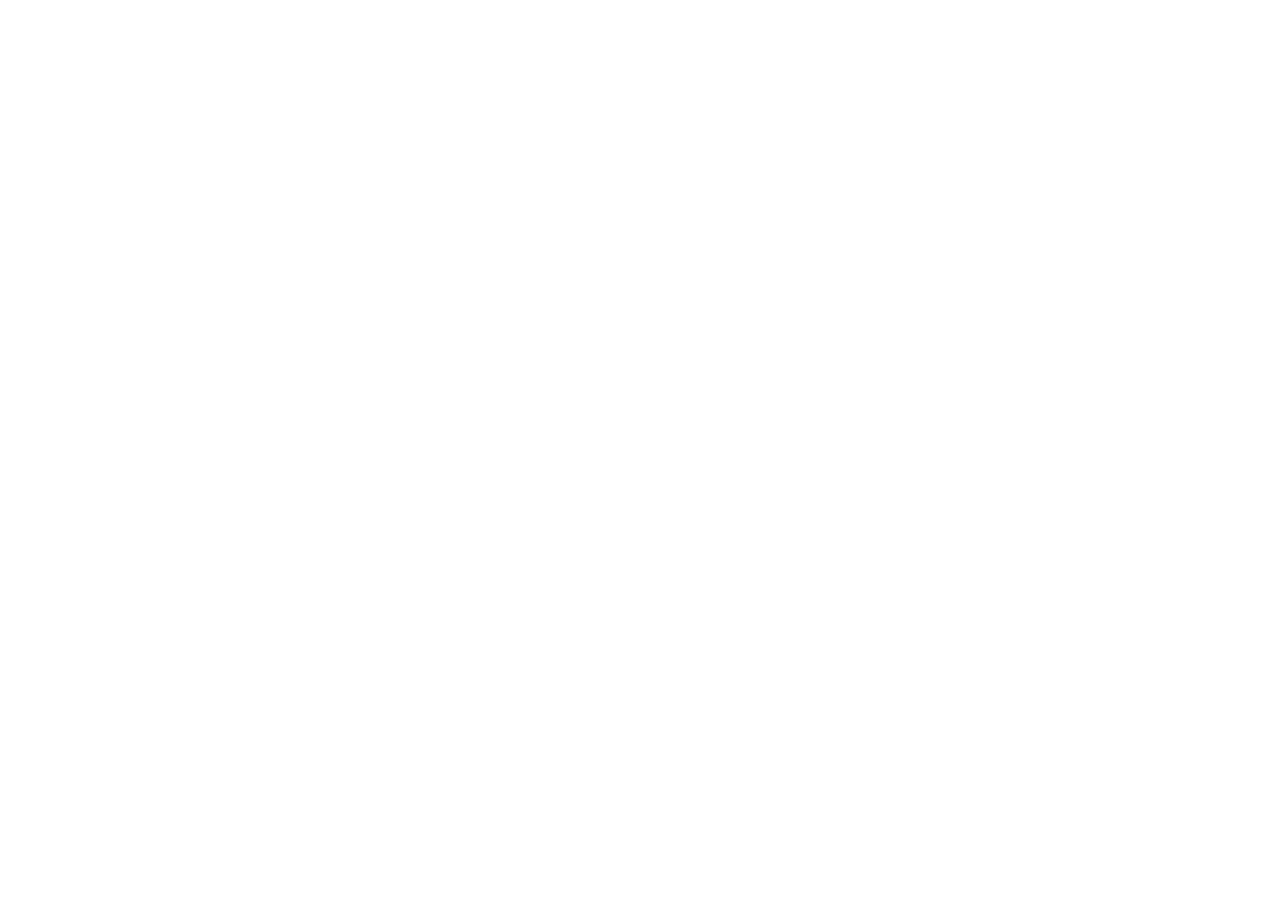
==== index.html @ b45c416f "First Commit" ====
<!doctype html>
<!--[if lt IE 7]> <html lang="en-us" class="no-js ie6"> <![endif]-->
<!--[if IE 7]>    <html lang="en-us" class="no-js ie7"> <![endif]-->
<!--[if IE 8]>    <html lang="en-us" class="no-js ie8"> <![endif]-->
<!--[if gt IE 8]><!--> <html lang="en-us" class="no-js"> <!--<![endif]-->
<head>
  <meta charset="utf-8">
  <title>Bootstrap Project</title>
  <meta name="viewport" content="width=device-width, initial-scale=1.0">
  <meta name="description" content="">

  <!-- CSS -->
  <!-- <link rel="stylesheet/less" type="text/css" href="less/style.less"> -->
  <link rel="stylesheet" href="css/style.css">

  <!-- JS Libs -->
  <script src="//ajax.googleapis.com/ajax/libs/jquery/1.7.1/jquery.js"></script>
  <script>window.jQuery || document.write('<script src="js/jquery-1.7.1.min.js"><\/script>')</script>

  <!-- IE Fix for HTML5 Tags -->
  <!--[if lt IE 9]>
    <script src="http://html5shiv.googlecode.com/svn/trunk/html5.js"></script>
  <![endif]-->

</head>
<body id="">

  <!-- Application JS -->
  <!-- <script src="js/less.js"></script> -->
  <script src="js/app.js"></script>

</body>
</html>
---- css/style.css ----
/* This beautiful CSS-File has been crafted with LESS (lesscss.org) and compiled by simpLESS (wearekiss.com/simpless) */
html{margin:0;padding:0}h1,h2,h3,h4,h5,h6,p,blockquote,pre,a,abbr,acronym,address,cite,code,del,dfn,em,img,q,s,samp,small,strike,strong,sub,sup,tt,var,dd,dl,dt,li,ol,ul,fieldset,form,label,legend,button,table,caption,tbody,tfoot,thead,tr,th,td{margin:0;padding:0;border:0;font-weight:400;font-style:normal;font-size:100%;line-height:1;font-family:inherit}table{border-collapse:collapse;border-spacing:0}ol,ul{list-style:none}q:before,q:after,blockquote:before,blockquote:after{content:""}html{overflow-y:scroll;font-size:100%;-webkit-text-size-adjust:100%;-ms-text-size-adjust:100%}a:focus{outline:thin dotted}a:hover,a:active{outline:0}article,aside,details,figcaption,figure,footer,header,hgroup,nav,section{display:block}audio,canvas,video{display:inline-block;*display:inline;*zoom:1}audio:not([controls]){display:none}sub,sup{font-size:75%;line-height:0;position:relative;vertical-align:baseline}sup{top:-.5em}sub{bottom:-.25em}img{border:0;-ms-interpolation-mode:bicubic}button,input,select,textarea{font-size:100%;margin:0;vertical-align:baseline;*vertical-align:middle}button,input{line-height:normal;*overflow:visible}button::-moz-focus-inner,input::-moz-focus-inner{border:0;padding:0}button,input[type="button"],input[type="reset"],input[type="submit"]{cursor:pointer;-webkit-appearance:button}input[type="search"]{-webkit-appearance:textfield;-webkit-box-sizing:content-box;-moz-box-sizing:content-box;box-sizing:content-box}input[type="search"]::-webkit-search-decoration{-webkit-appearance:none}textarea{overflow:auto;vertical-align:top}.no-select{-webkit-user-select:none;-moz-user-select:none;-ms-user-select:none;user-select:none}.cf:after{visibility:hidden;display:block;font-size:0;content:" ";clear:both;height:0}* html .cf{zoom:1}:first-child+html .cf{zoom:1}.wrap{width:1000px;height:auto;margin:0 auto 0 auto}.ie7-inline-block{*display:inline;*zoom:1}body{font-family:"Helvetica Neue","HelveticaNeue",Helvetica,Arial,"Lucida Grande",sans-serif;font-size:14px;line-height:19px;color:#000;position:relative;-webkit-font-smoothing:antialiased;background:#fff}a{color:#2a85e8;text-decoration:none;line-height:inherit}a:hover{color:#11639d;outline:0}a:focus{color:#cc4714}a:active{outline:0}p a,p a:visited{line-height:inherit}h1,h2,h3,h4,h5,h6{color:#ddd;font-weight:800;line-height:24px}h1 a,h2 a,h3 a,h4 a,h5 a,h6 a{line-height:inherit}h1{font-size:46px;margin-bottom:12px}h2{font-size:36px;margin-bottom:9px}h3{font-size:28px;margin-bottom:9px}h4{font-size:21px;margin-bottom:3px}h5{font-size:18px;margin-bottom:3px;font-weight:400}h6{font-size:15px;font-weight:400}p{font-size:14px;line-height:19px;margin:0 0 9px}em,i{font-style:italic;line-height:inherit}strong,b{font-weight:700;line-height:inherit}small{font-size:60%;line-height:inherit}blockquote,blockquote p{line-height:20px;color:#777}blockquote{padding:0 0 0 15px;margin:0 0 18px}blockquote cite{display:block;font-size:12px;color:#555}blockquote cite:before{content:"\2014 \00A0"}blockquote cite a,blockquote cite a:visited{color:#555}ul,ol{margin-bottom:18px}ul{list-style:none outside}ol{list-style:decimal}ol,ul.square,ul.circle,ul.disc{margin-left:30px}ul.square{list-style:square outside}ul.circle{list-style:circle outside}ul.disc{list-style:disc outside}li{margin-bottom:12px}.btn{display:inline-block;padding:4px 10px 4px;color:#333;text-align:center;font-size:12px;letter-spacing:.5px;line-height:18px;text-shadow:0 1px 1px rgba(255,255,255,.5);background-color:#e6e6e6;background-repeat:repeat-x;background-image:-khtml-gradient(linear,left top,left bottom,from( #fff),to( #e6e6e6));background-image:-moz-linear-gradient( #fff, #e6e6e6);background-image:-ms-linear-gradient( #fff, #e6e6e6);background-image:-webkit-gradient(linear,left top,left bottom,color-stop(0%, #fff),color-stop(100%, #e6e6e6));background-image:-webkit-linear-gradient( #fff, #e6e6e6);background-image:-o-linear-gradient( #fff, #e6e6e6);filter:progid:DXImageTransform.Microsoft.gradient(startColorstr='#ffffff', endColorstr='#e6e6e6', GradientType=0);-ms-filter:"progid:DXImageTransform.Microsoft.gradient(startColorstr='#ffffff', endColorstr='#e6e6e6', GradientType=0)";background-image:linear-gradient( #fff, #e6e6e6);-webkit-border-radius:3px;-moz-border-radius:3px;border-radius:3px;-moz-background-clip:padding;-webkit-background-clip:padding-box;background-clip:padding-box;-webkit-box-shadow:inset 0 1px 1px rgba(255,255,255,.5);-moz-box-shadow:inset 0 1px 1px rgba(255,255,255,.5);box-shadow:inset 0 1px 1px rgba(255,255,255,.5);-webkit-user-select:none;-moz-user-select:none;-ms-user-select:none;user-select:none;border:1px solid #2d2d2d}.btn.red{display:inline-block;padding:4px 10px 4px;color:#333;text-align:center;font-size:12px;letter-spacing:.5px;line-height:18px;text-shadow:0 1px 1px rgba(255,255,255,.5);background-color:#e6e6e6;background-repeat:repeat-x;background-image:-khtml-gradient(linear,left top,left bottom,from( #fff),to( #e6e6e6));background-image:-moz-linear-gradient( #fff, #e6e6e6);background-image:-ms-linear-gradient( #fff, #e6e6e6);background-image:-webkit-gradient(linear,left top,left bottom,color-stop(0%, #fff),color-stop(100%, #e6e6e6));background-image:-webkit-linear-gradient( #fff, #e6e6e6);background-image:-o-linear-gradient( #fff, #e6e6e6);filter:progid:DXImageTransform.Microsoft.gradient(startColorstr='#ffffff', endColorstr='#e6e6e6', GradientType=0);-ms-filter:"progid:DXImageTransform.Microsoft.gradient(startColorstr='#ffffff', endColorstr='#e6e6e6', GradientType=0)";background-image:linear-gradient( #fff, #e6e6e6);-webkit-border-radius:3px;-moz-border-radius:3px;border-radius:3px;-moz-background-clip:padding;-webkit-background-clip:padding-box;background-clip:padding-box;-webkit-box-shadow:inset 0 1px 1px rgba(255,255,255,.5);-moz-box-shadow:inset 0 1px 1px rgba(255,255,255,.5);box-shadow:inset 0 1px 1px rgba(255,255,255,.5);-webkit-user-select:none;-moz-user-select:none;-ms-user-select:none;user-select:none;border:1px solid #2d2d2d;color:#fff;background-color:#c92644;background-repeat:repeat-x;background-image:-khtml-gradient(linear,left top,left bottom,from( #f3546e),to( #c92644));background-image:-moz-linear-gradient( #f3546e, #c92644);background-image:-ms-linear-gradient( #f3546e, #c92644);background-image:-webkit-gradient(linear,left top,left bottom,color-stop(0%, #f3546e),color-stop(100%, #c92644));background-image:-webkit-linear-gradient( #f3546e, #c92644);background-image:-o-linear-gradient( #f3546e, #c92644);filter:progid:DXImageTransform.Microsoft.gradient(startColorstr='#f3546e', endColorstr='#c92644', GradientType=0);-ms-filter:"progid:DXImageTransform.Microsoft.gradient(startColorstr='#f3546e', endColorstr='#c92644', GradientType=0)";background-image:linear-gradient( #f3546e, #c92644);text-shadow:0 1px 1px rgba(0,0,0,.8)}.btn.green{display:inline-block;padding:4px 10px 4px;color:#333;text-align:center;font-size:12px;letter-spacing:.5px;line-height:18px;text-shadow:0 1px 1px rgba(255,255,255,.5);background-color:#e6e6e6;background-repeat:repeat-x;background-image:-khtml-gradient(linear,left top,left bottom,from( #fff),to( #e6e6e6));background-image:-moz-linear-gradient( #fff, #e6e6e6);background-image:-ms-linear-gradient( #fff, #e6e6e6);background-image:-webkit-gradient(linear,left top,left bottom,color-stop(0%, #fff),color-stop(100%, #e6e6e6));background-image:-webkit-linear-gradient( #fff, #e6e6e6);background-image:-o-linear-gradient( #fff, #e6e6e6);filter:progid:DXImageTransform.Microsoft.gradient(startColorstr='#ffffff', endColorstr='#e6e6e6', GradientType=0);-ms-filter:"progid:DXImageTransform.Microsoft.gradient(startColorstr='#ffffff', endColorstr='#e6e6e6', GradientType=0)";background-image:linear-gradient( #fff, #e6e6e6);-webkit-border-radius:3px;-moz-border-radius:3px;border-radius:3px;-moz-background-clip:padding;-webkit-background-clip:padding-box;background-clip:padding-box;-webkit-box-shadow:inset 0 1px 1px rgba(255,255,255,.5);-moz-box-shadow:inset 0 1px 1px rgba(255,255,255,.5);box-shadow:inset 0 1px 1px rgba(255,255,255,.5);-webkit-user-select:none;-moz-user-select:none;-ms-user-select:none;user-select:none;border:1px solid #2d2d2d;color:#fff;background-color:#4f7432;background-repeat:repeat-x;background-image:-khtml-gradient(linear,left top,left bottom,from( #92c65e),to( #4f7432));background-image:-moz-linear-gradient( #92c65e, #4f7432);background-image:-ms-linear-gradient( #92c65e, #4f7432);background-image:-webkit-gradient(linear,left top,left bottom,color-stop(0%, #92c65e),color-stop(100%, #4f7432));background-image:-webkit-linear-gradient( #92c65e, #4f7432);background-image:-o-linear-gradient( #92c65e, #4f7432);filter:progid:DXImageTransform.Microsoft.gradient(startColorstr='#92c65e', endColorstr='#4f7432', GradientType=0);-ms-filter:"progid:DXImageTransform.Microsoft.gradient(startColorstr='#92c65e', endColorstr='#4f7432', GradientType=0)";background-image:linear-gradient( #92c65e, #4f7432);text-shadow:0 1px 1px rgba(0,0,0,.8)}.btn.blue{display:inline-block;padding:4px 10px 4px;color:#333;text-align:center;font-size:12px;letter-spacing:.5px;line-height:18px;text-shadow:0 1px 1px rgba(255,255,255,.5);background-color:#e6e6e6;background-repeat:repeat-x;background-image:-khtml-gradient(linear,left top,left bottom,from( #fff),to( #e6e6e6));background-image:-moz-linear-gradient( #fff, #e6e6e6);background-image:-ms-linear-gradient( #fff, #e6e6e6);background-image:-webkit-gradient(linear,left top,left bottom,color-stop(0%, #fff),color-stop(100%, #e6e6e6));background-image:-webkit-linear-gradient( #fff, #e6e6e6);background-image:-o-linear-gradient( #fff, #e6e6e6);filter:progid:DXImageTransform.Microsoft.gradient(startColorstr='#ffffff', endColorstr='#e6e6e6', GradientType=0);-ms-filter:"progid:DXImageTransform.Microsoft.gradient(startColorstr='#ffffff', endColorstr='#e6e6e6', GradientType=0)";background-image:linear-gradient( #fff, #e6e6e6);-webkit-border-radius:3px;-moz-border-radius:3px;border-radius:3px;-moz-background-clip:padding;-webkit-background-clip:padding-box;background-clip:padding-box;-webkit-box-shadow:inset 0 1px 1px rgba(255,255,255,.5);-moz-box-shadow:inset 0 1px 1px rgba(255,255,255,.5);box-shadow:inset 0 1px 1px rgba(255,255,255,.5);-webkit-user-select:none;-moz-user-select:none;-ms-user-select:none;user-select:none;border:1px solid #2d2d2d;color:#fff;background-color:#246eab;background-repeat:repeat-x;background-image:-khtml-gradient(linear,left top,left bottom,from( #65b1f0),to( #246eab));background-image:-moz-linear-gradient( #65b1f0, #246eab);background-image:-ms-linear-gradient( #65b1f0, #246eab);background-image:-webkit-gradient(linear,left top,left bottom,color-stop(0%, #65b1f0),color-stop(100%, #246eab));background-image:-webkit-linear-gradient( #65b1f0, #246eab);background-image:-o-linear-gradient( #65b1f0, #246eab);filter:progid:DXImageTransform.Microsoft.gradient(startColorstr='#65b1f0', endColorstr='#246eab', GradientType=0);-ms-filter:"progid:DXImageTransform.Microsoft.gradient(startColorstr='#65b1f0', endColorstr='#246eab', GradientType=0)";background-image:linear-gradient( #65b1f0, #246eab);text-shadow:0 1px 1px rgba(0,0,0,.8)}.btn.orange{display:inline-block;padding:4px 10px 4px;color:#333;text-align:center;font-size:12px;letter-spacing:.5px;line-height:18px;text-shadow:0 1px 1px rgba(255,255,255,.5);background-color:#e6e6e6;background-repeat:repeat-x;background-image:-khtml-gradient(linear,left top,left bottom,from( #fff),to( #e6e6e6));background-image:-moz-linear-gradient( #fff, #e6e6e6);background-image:-ms-linear-gradient( #fff, #e6e6e6);background-image:-webkit-gradient(linear,left top,left bottom,color-stop(0%, #fff),color-stop(100%, #e6e6e6));background-image:-webkit-linear-gradient( #fff, #e6e6e6);background-image:-o-linear-gradient( #fff, #e6e6e6);filter:progid:DXImageTransform.Microsoft.gradient(startColorstr='#ffffff', endColorstr='#e6e6e6', GradientType=0);-ms-filter:"progid:DXImageTransform.Microsoft.gradient(startColorstr='#ffffff', endColorstr='#e6e6e6', GradientType=0)";background-image:linear-gradient( #fff, #e6e6e6);-webkit-border-radius:3px;-moz-border-radius:3px;border-radius:3px;-moz-background-clip:padding;-webkit-background-clip:padding-box;background-clip:padding-box;-webkit-box-shadow:inset 0 1px 1px rgba(255,255,255,.5);-moz-box-shadow:inset 0 1px 1px rgba(255,255,255,.5);box-shadow:inset 0 1px 1px rgba(255,255,255,.5);-webkit-user-select:none;-moz-user-select:none;-ms-user-select:none;user-select:none;border:1px solid #2d2d2d;color:#fff;background-color:#c13a05;background-repeat:repeat-x;background-image:-khtml-gradient(linear,left top,left bottom,from( #f27a2a),to( #c13a05));background-image:-moz-linear-gradient( #f27a2a, #c13a05);background-image:-ms-linear-gradient( #f27a2a, #c13a05);background-image:-webkit-gradient(linear,left top,left bottom,color-stop(0%, #f27a2a),color-stop(100%, #c13a05));background-image:-webkit-linear-gradient( #f27a2a, #c13a05);background-image:-o-linear-gradient( #f27a2a, #c13a05);filter:progid:DXImageTransform.Microsoft.gradient(startColorstr='#f27a2a', endColorstr='#c13a05', GradientType=0);-ms-filter:"progid:DXImageTransform.Microsoft.gradient(startColorstr='#f27a2a', endColorstr='#c13a05', GradientType=0)";background-image:linear-gradient( #f27a2a, #c13a05);text-shadow:0 1px 1px rgba(0,0,0,.8)}.btn:hover{background-position:0 -15px;-webkit-transition:background-position;-moz-transition:background-position;transition:background-position}.btn:active{-webkit-box-shadow:inset 0 2px 4px rgba(0,0,0,.5);-moz-box-shadow:inset 0 2px 4px rgba(0,0,0,.5);box-shadow:inset 0 2px 4px rgba(0,0,0,.5)}.btn.disabled,.btn[disabled]{background-image:none;background-color:#e6e6e6;filter:alpha(opacity=65);-khtml-opacity:.65;-moz-opacity:.65;opacity:.65;-webkit-box-shadow:none;-moz-box-shadow:none;box-shadow:none;cursor:default}[class^="icon-"],[class*=" icon-"]{display:inline-block;width:14px;height:14px;line-height:14px;vertical-align:text-top;background-image:url("../images/icons/icons.png");background-position:14px 14px;background-repeat:no-repeat;*display:inline;*zoom:1}.icon-glass{background-position:0 0}.icon-music{background-position:-24px 0}.test{width:50px;height:50px;background:url("../images/test.jpg")}
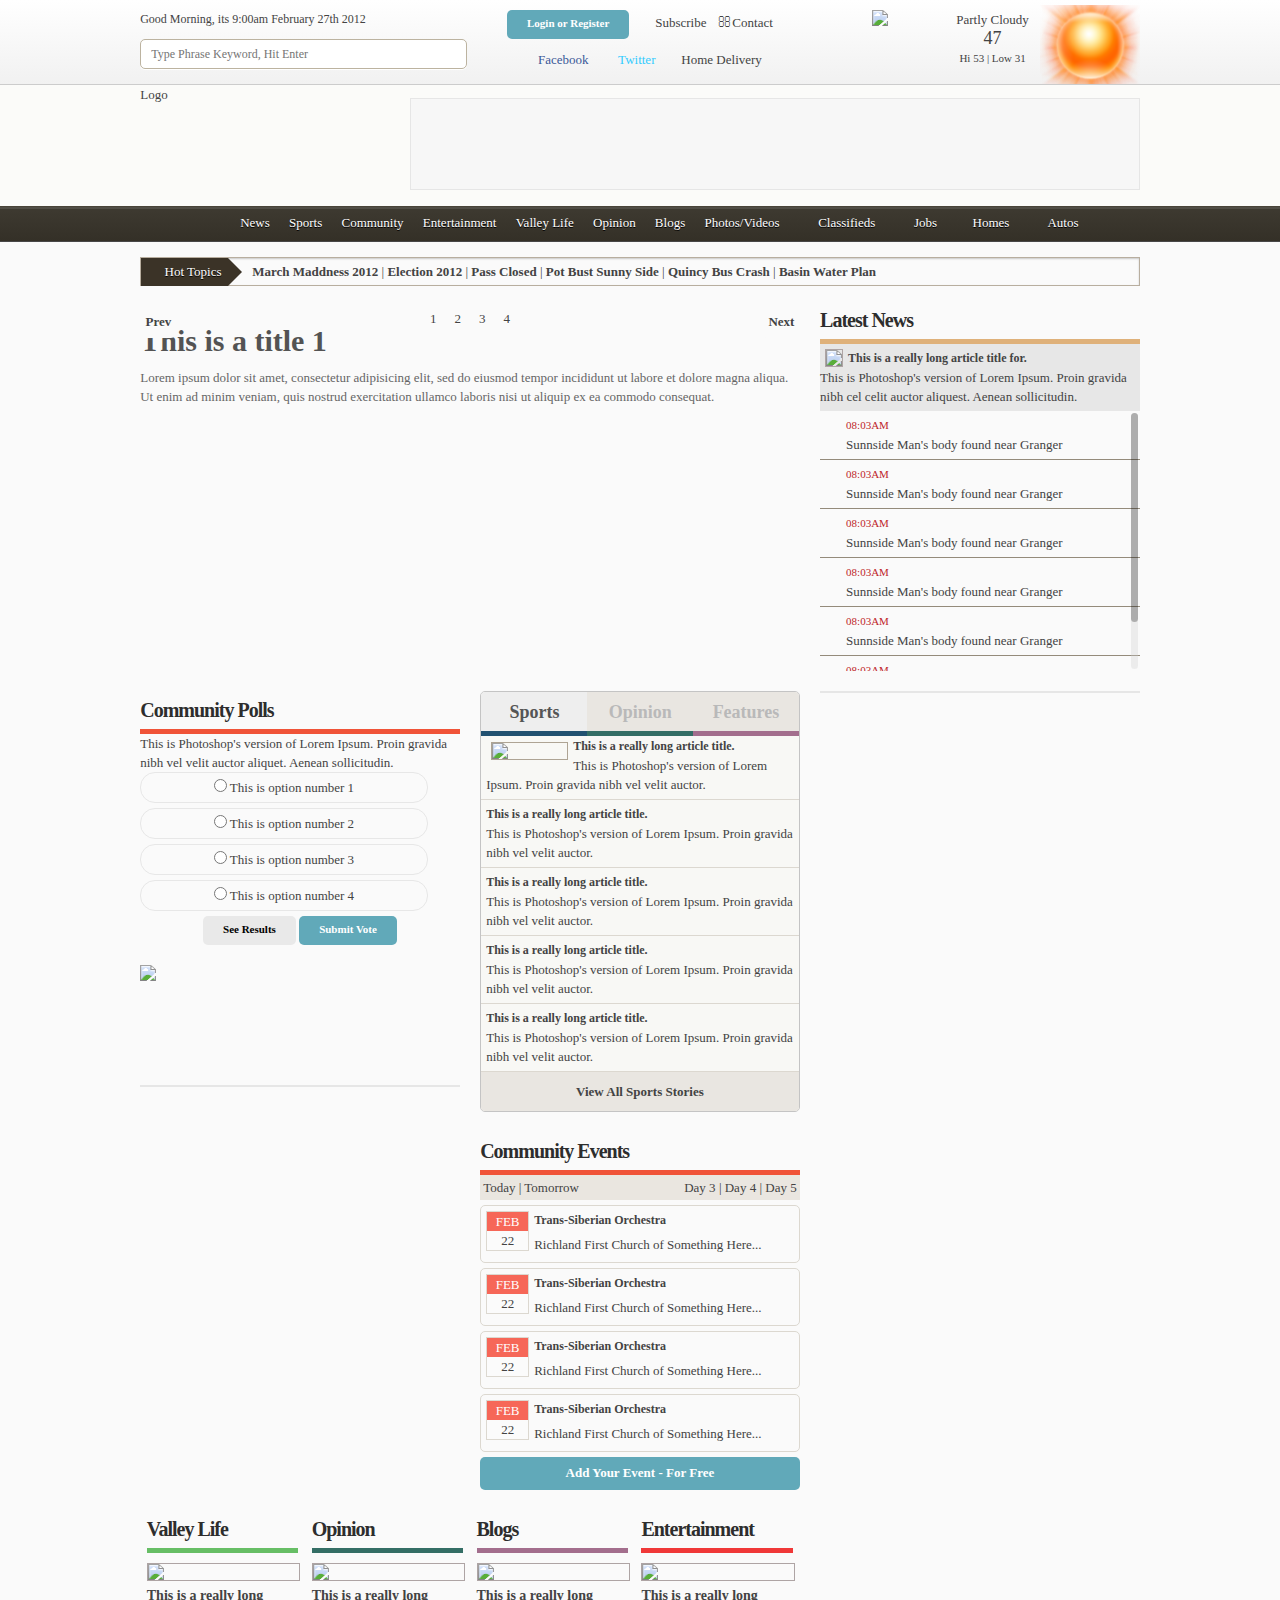
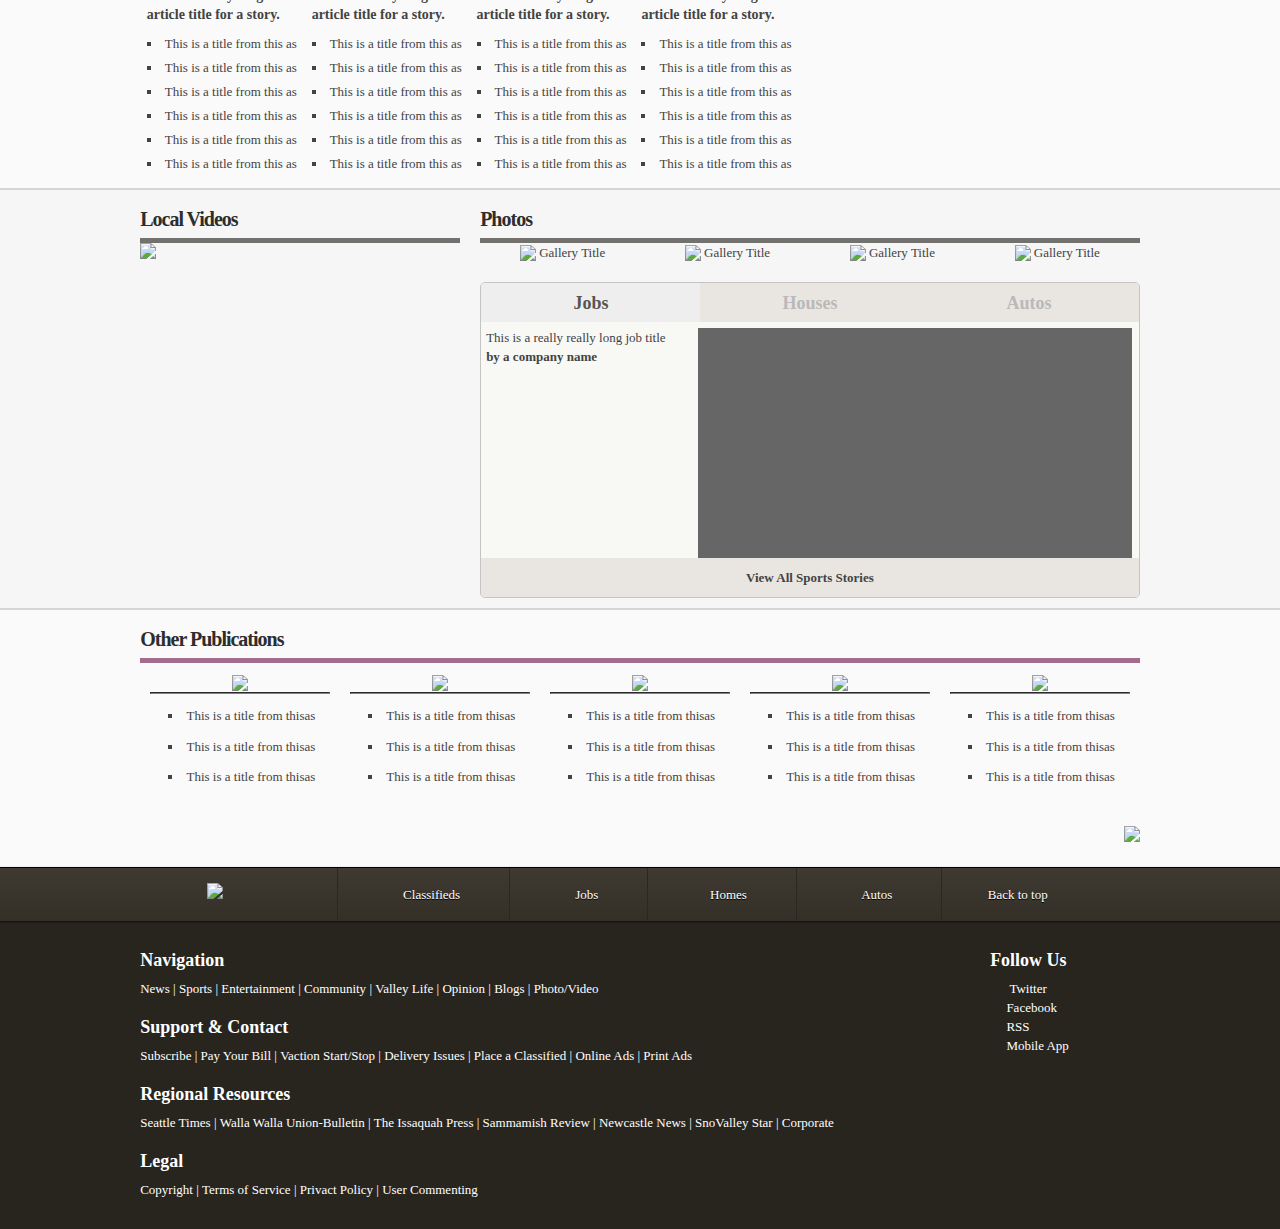
==== commit f2321f09: "Rebuild of new site - Fixed Spacing Issues - Fixed Nested Columns - Icons done by font ( still need " ====
--- a/index.html
+++ b/index.html
@@ -1,33 +1,939 @@
-<!doctype html>
-<!--[if lt IE 7]> <html lang="en-us" class="no-js ie6"> <![endif]-->
-<!--[if IE 7]>    <html lang="en-us" class="no-js ie7"> <![endif]-->
-<!--[if IE 8]>    <html lang="en-us" class="no-js ie8"> <![endif]-->
-<!--[if gt IE 8]><!--> <html lang="en-us" class="no-js"> <!--<![endif]-->
+<!DOCTYPE html>
+<!--[if IE 7]><html class="no-js ie7" lang="en"><![endif]-->
+<!--[if IE 8]><html class="no-js ie8" lang="en"><![endif]-->
+<!--[if gt IE 8]><!--><html class="no-js" lang="en"><!--<![endif]-->
 <head>
-  <meta charset="utf-8">
-  <title>Bootstrap Project</title>
-  <meta name="viewport" content="width=device-width, initial-scale=1.0">
-  <meta name="description" content="">
-
+  <meta charset="utf-8" />
+  <meta http-equiv="X-UA-Compatible" content="IE=edge,chrome=1">
+  <title>Project Start</title>
+  <meta name="description" content="" />
+  <meta name="viewport" content="width=device-width" />
+  <meta http-equiv="Refresh" content="900;url=?refresh=true">
+  <!-- Facebook -->
+  <meta property="og:title" content="">
+  <meta property="og:description" content="">
+  <meta property="og:image" content="">
   <!-- CSS -->
-  <!-- <link rel="stylesheet/less" type="text/css" href="less/style.less"> -->
-  <link rel="stylesheet" href="css/style.css">
-
-  <!-- JS Libs -->
-  <script src="//ajax.googleapis.com/ajax/libs/jquery/1.7.1/jquery.js"></script>
-  <script>window.jQuery || document.write('<script src="js/jquery-1.7.1.min.js"><\/script>')</script>
-
-  <!-- IE Fix for HTML5 Tags -->
-  <!--[if lt IE 9]>
-    <script src="http://html5shiv.googlecode.com/svn/trunk/html5.js"></script>
-  <![endif]-->
-
+  <link href="css/style.css" rel="stylesheet" type="text/css" />
+  <link href="css/lionbars.css" rel="stylesheet" type="text/css" />
+  <!-- -->
+  <script src="js/libs/mdzr.js"></script>
+  <!-- OAS SETUP begin -->
+  <script>
+    var OAS_url = 'http://oascentral.yakima-herald.com/RealMedia/ads/',
+      OAS_sitepage = 'www.yakimaherald.com/homepage',
+      OAS_listpos = 'Middle,Right,Right2,Top,Position1,x01,x02,Bottom',
+      OAS_query = '',
+      OAS_rns = (Math.random() + "").substring(2, 11);
+   
+    document.write('<script type="text/javascript" src="' + OAS_url + 'adstream_mjx.ads/' + OAS_sitepage + '/1' + OAS_rns + '@' + OAS_listpos + '?' + OAS_query + '"><\/script>');
+  </script>
 </head>
-<body id="">
-
-  <!-- Application JS -->
-  <!-- <script src="js/less.js"></script> -->
+<body class="type-home">
+<div id="fb-root"></div>
+<script>(function(d, s, id) {
+  var js, fjs = d.getElementsByTagName(s)[0];
+  if (d.getElementById(id)) return;
+  js = d.createElement(s); js.id = id;
+  js.src = "//connect.facebook.net/en_US/all.js#xfbml=1";
+  fjs.parentNode.insertBefore(js, fjs);
+}(document, 'script', 'facebook-jssdk'));</script>
+
+  <header>
+
+      <section class="top-bar">
+
+        <div class="row">
+
+          <div class="col span_2">
+            <div class="welcome">
+              <p>Good Morning, its 9:00am February 27th 2012</p>
+              <form action="" method="post" accept-charest="utf-8">
+                <input type="text" class="input-search" placeholder="Type Phrase Keyword, Hit Enter" />
+              </form>
+            </div>
+          </div>
+          <div class="col span_2">
+            <div class="user-controls">
+              <ul>
+                <li><a href="" class="btn blue  small">Login or Register</a></li>
+                <li><a href=""><i class="icon-ok"> </i>Subscribe</a></li>
+                <li><a href=""><i class="icon-envelope"> </i>Contact</a></li>
+              </ul>
+              <ul>
+                <li><a href="" class="facebook"><i class="icon-facebook-sign" style="font-size:16px;"> </i>Facebook</a></li>
+                <li><a href="" class="twitter"><i class="icon-twitter-sign" style="font-size:16px;"> </i>Twitter</a></li>
+                <li><a href=""><i class="icon-signin"> </i>Home Delivery</a></li>
+              </ul>
+            </div>
+          </div>
+          <div class="col span_2">
+            <div class="weather  hidden-phone">
+                <div class="ad-120x60"><img src="http://placehold.it/120x60" /></div>
+
+                <div class="weather-text">
+                  <span class="weather-text-title">Partly Cloudy</span>
+                  <span class="weather-text-temp">47</span>
+                  <span class="weather-text-hi-low">Hi 53 | Low 31</span>
+                </div>
+            </div>
+          </div>
+          
+        </div><!-- / -->
+
+      </section><!-- /.top-bar -->
+
+      <section class="logo-bar">
+
+        <div class="row">
+          
+            <div class="col span_1">Logo</div>
+            <div class="col span_5">
+              <div class="ad-728x90  hidden-phone">
+                <script>
+                  OAS_RICH('Top');
+                </script>
+              </div>
+            </div>
+
+        </div><!-- / -->
+        
+      </section><!-- /.logo-bar -->
+
+      <section class="navigation-bar">
+
+        <div class="row">
+
+          <div class="col span_6">
+
+            <nav class="main-nav" data-menu-content="data-menu-items.html">
+              <a href="#" class="visible-phone visible-tablet nav-toggle">
+                Sections <span>+</span>
+              </a>
+              <ul id="nav-list" class="hidden-phone hidden-tablet">
+                <li><a href="" title="Home"><i class="icon-home"></i>&nbsp;</a></li>
+                <li><a id="news" href="" title="News" data-section="news">News</a></li>
+                <li><a href="" title="Sports" data-section="sports">Sports</a></li>
+                <li><a href="" title="Community" data-section="community">Community</a></li>
+                <li><a href="" title="Entertainment" data-section="entertainment">Entertainment</a></li>
+                <li><a href="" title="Valley Life" data-section="valleylife">Valley Life</a></li>
+                <li><a href="" title="Opinion" data-section="opinion">Opinion</a></li>
+                <li><a href="" title="Blogs" data-section="blogs">Blogs</a></li>
+                <li><a href="" title="Photos/Videos" data-section="photos">Photos/Videos</a></li>
+                <li><a href="" title="Classifieds" class="sub"><i class="icon-list hidden-tablet"></i> Classifieds</a></li>
+                <li><a href="" title="Jobs" class="sub"><i class="icon-user hidden-tablet"></i> Jobs</a></li>
+                <li><a href="" title="Homes" class="sub"><i class="icon-tag hidden-tablet"></i>Homes</a></li>
+                <li><a href="" title="Autos" class="sub"><i class="icon-road  hidden-tablet"></i> Autos</a></li>
+              </ul>
+            </nav>
+
+            <section id="nav-objects"></section>
+
+          </div>
+
+        </div>
+        
+      </section><!-- /.navigation-bar -->
+    
+  </header><!-- /header -->
+
+  <div class="row">
+
+    <div class="col span_6">
+
+      <section class="hot-topics">
+        <div class="tag"><i class="icon-fire"></i> Hot Topics</div><span class="notch"></span>
+
+        <ul>
+          <li><a href="">March Maddness 2012</a></li>
+          <li>|</li>
+          <li><a href="" title="">Election 2012</a></li>
+          <li>|</li>
+          <li><a href="" title="">Pass Closed</a></li>
+          <li>|</li>
+          <li><a href="" title="">Pot Bust Sunny Side</a></li>
+          <li>|</li>
+          <li><a href="" title="">Quincy Bus Crash</a></li>
+          <li>|</li>
+          <li><a href="" title="">Basin Water Plan</a></li>
+        </ul>
+
+      </section>
+
+    </div>
+
+  </div><!-- /.row -->
+
+  <div class="row">
+
+    <div class="col span_4">
+
+      <section id="reSlider">
+        <div id="pane">
+           <figure>
+             <img src="http://placehold.it/600x250" />
+             <figcaption>
+              <h1>This is a title 1</h1>
+              <p>Lorem ipsum dolor sit amet, consectetur adipisicing elit, sed do eiusmod
+              tempor incididunt ut labore et dolore magna aliqua. Ut enim ad minim veniam,
+              quis nostrud exercitation ullamco laboris nisi ut aliquip ex ea commodo
+              consequat.</p>
+             </figcaption>
+           </figure>
+           <figure>
+             <img src="http://placehold.it/600x250" />
+             <figcaption>
+              <h1>This is a title 2</h1>
+              <p>Lorem ipsum dolor sit amet, consectetur adipisicing elit, sed do eiusmod
+              tempor incididunt ut labore et dolore magna aliqua. Ut enim ad minim veniam,
+              quis nostrud exercitation ullamco laboris nisi ut aliquip ex ea commodo
+              consequat. Ut enim ad minim veniam,
+              quis nostrud exercitation ullamco laboris nisi ut aliquip ex ea commodo
+              consequat.</p>
+             </figcaption>
+           </figure>
+            <figure>
+             <img src="http://placehold.it/600x250" />
+             <figcaption>
+              <h1>This is a title 3</h1>
+              <p>Lorem ipsum dolor sit amet, consectetur adipisicing elit, sed do eiusmod
+              tempor incididunt ut labore et dolore magna aliqua. Ut enim ad minim veniam,
+              quis nostrud exercitation ullamco laboris nisi ut aliquip ex ea commodo
+              consequat. Ut enim ad minim veniam,
+              quis nostrud exercitation ullamco laboris nisi ut aliquip ex ea commodo
+              consequat.</p>
+             </figcaption>
+           </figure>
+           <figure>
+             <img src="http://placehold.it/600x250" />
+             <figcaption>
+              <h1>This is a title 4</h1>
+              <p>Lorem ipsum dolor sit amet, consectetur adipisicing elit, sed do eiusmod
+              tempor incididunt ut labore et dolore magna aliqua. Ut enim ad minim veniam,
+              quis nostrud exercitation ullamco laboris nisi ut aliquip ex ea commodo
+              consequat. Ut enim ad minim veniam,
+              quis nostrud exercitation ullamco laboris nisi ut aliquip ex ea commodo
+              consequat.</p>
+             </figcaption>
+           </figure>
+          </div>
+        <nav>
+          <ul id="pagination"></ul><!-- / -->
+        </nav>
+      </section><!-- / -->
+
+    </div>
+
+    <div class="col span_2">
+
+      <section class="latest-news">
+
+        <h2 class="news">Latest News <a href="" class="icon-arrow-right"></a></h2>
+
+        <div class="top-story">
+          <a href="" title="">
+            <img src="http://placehold.it/75x50" />
+            <h5>This is a really long article title for.</h5>
+            <p>This is Photoshop's version of Lorem Ipsum. Proin gravida nibh cel celit auctor aliquest. Aenean sollicitudin.</p>
+          </a>
+        </div>
+
+        <ul id="lb">
+          <li>
+            <a href="" title="">
+              <span class="icon-exclamation-sign"></span>
+              <time>08:03AM</time><br />
+              <p>Sunnside Man's body found near Granger</p>
+            </a>
+          </li>
+          <li>
+            <a href="" title="">
+              <span class="icon-exclamation-sign"></span>
+              <time>08:03AM</time><br />
+              <p>Sunnside Man's body found near Granger</p>
+            </a>
+          </li>
+          <li>
+            <a href="" title="">
+              <span class="icon-camera"></span>
+              <time>08:03AM</time><br />
+              <p>Sunnside Man's body found near Granger</p>
+            </a>
+          </li>
+          <li>
+            <a href="" title="">
+              <span class="icon-film"></span>
+              <time>08:03AM</time><br />
+              <p>Sunnside Man's body found near Granger</p>
+            </a>
+          </li>
+          <li>
+            <a href="" title="">
+              <span class="icon-file"></span>
+              <time>08:03AM</time><br />
+              <p>Sunnside Man's body found near Granger</p>
+            </a>
+          </li>
+          <li>
+            <a href="" title="">
+              <span class="icon-exclamation-sign"></span>
+              <time>08:03AM</time><br />
+              <p>Sunnside Man's body found near Granger</p>
+            </a>
+          </li>
+        </ul><!-- /lb -->
+
+      </section>
+
+    </div>
+
+  </div><!-- /.row -->
+
+  <div class="row">
+    
+    <div class="col span_2">
+
+      <section class="polls">
+        <h2 class="communities">Community Polls</h2>
+        <p>This is Photoshop's version  of Lorem Ipsum. Proin gravida nibh vel velit auctor aliquet. Aenean sollicitudin.</p> 
+
+        <form action="" method="post">
+
+          <ul>
+            <li><label><input type="radio" name="opt1" value="opt1" /> This is option number 1</label></li>
+            <li><label><input type="radio" name="opt2" value="opt2" /> This is option number 2</label></li>
+            <li><label><input type="radio" name="opt3" value="opt3" /> This is option number 3</label></li>
+            <li><label><input type="radio" name="opt4" value="opt4" /> This is option number 4</label></li>
+          </ul><!-- / -->
+
+          <center>
+            <a href="" class="btn small">See Results</a>
+            <input type="submit" value="Submit Vote" name="vote" class="btn blue small" />
+          </center>
+
+        </form>
+
+      </section><!-- /.polls -->
+
+      <section class="mobile">
+
+        <img src="http://placehold.it/320x100" />
+
+      </section><!-- /.mobile -->
+
+      <section class="ad-300x250">
+
+        <script>
+          OAS_RICH('Middle');
+        </script>
+        
+      </section><!-- /.ad-300x250 -->
+
+      <section class="facebook-module hidden-phone hidden-tablet">
+        <div class="fb-like-box" data-href="https://www.facebook.com/yakimaheraldrepublic" data-width="300" data-height="370" data-show-faces="true" data-stream="false" data-header="true"></div>
+      </section><!-- /.facebook-module -->
+
+    </div>
+    <div class="col span_2">
+
+      <section class="tabs">
+
+        <dl class="tab">
+          <dd><a href="#sports" class="active cat-sports">Sports</a></dd>
+          <dd><a href="#opinion" class="cat-opinion">Opinion</a></dd>
+          <dd><a href="#features" class="cat-blogs">Features</a></dd>
+        </dl>
+
+        <ul class="tabs-content">
+          <li class="active" id="sports">
+            <div class="story">
+              <a href="">
+                <img src="http://placehold.it/75x50" />
+                <h5>This is a really long article title.</h5>
+                <p>This is Photoshop's version of Lorem Ipsum. Proin gravida nibh vel velit auctor.</p>
+              </a>
+            </div>
+            <div class="story">
+              <a href="">
+                <h5>This is a really long article title.</h5>
+                <p>This is Photoshop's version of Lorem Ipsum. Proin gravida nibh vel velit auctor.</p>
+              </a>
+            </div>
+            <div class="story">
+              <a href="">
+                <h5>This is a really long article title.</h5>
+                <p>This is Photoshop's version of Lorem Ipsum. Proin gravida nibh vel velit auctor.</p>
+              </a>
+            </div>
+            <div class="story">
+              <a href="">
+                <h5>This is a really long article title.</h5>
+                <p>This is Photoshop's version of Lorem Ipsum. Proin gravida nibh vel velit auctor.</p>
+              </a>
+            </div>
+            <div class="story">
+              <a href="">
+                <h5>This is a really long article title.</h5>
+                <p>This is Photoshop's version of Lorem Ipsum. Proin gravida nibh vel velit auctor.</p>
+              </a>
+            </div>
+             <a href="" title="" class="tab-link">View All Sports Stories</a>
+          </li>
+          <li id="opinion">
+            <div class="story">
+              <a href="">
+                <img src="http://placehold.it/75x50" />
+                <h5>This is a really long2 article title.</h5>
+                <p>This is Photoshop's version of Lorem Ipsum. Proin gravida nibh vel velit auctor.</p>
+              </a>
+            </div>
+            <div class="story">
+              <a href="">
+                <h5>This is a really long article title.</h5>
+                <p>This is Photoshop's version of Lorem Ipsum. Proin gravida nibh vel velit auctor.</p>
+              </a>
+            </div>
+            <div class="story">
+              <a href="">
+                <h5>This is a really long article title.</h5>
+                <p>This is Photoshop's version of Lorem Ipsum. Proin gravida nibh vel velit auctor.</p>
+              </a>
+            </div>
+            <div class="story">
+              <a href="">
+                <h5>This is a really long article title.</h5>
+                <p>This is Photoshop's version of Lorem Ipsum. Proin gravida nibh vel velit auctor.</p>
+              </a>
+            </div>
+            <div class="story">
+              <a href="">
+                <h5>This is a really long article title.</h5>
+                <p>This is Photoshop's version of Lorem Ipsum. Proin gravida nibh vel velit auctor.</p>
+              </a>
+            </div>
+             <a href="" title="" class="tab-link">View All Opinion Stories</a>
+          </li>
+          <li id="features">
+            <div class="story">
+              <a href="">
+                <img src="http://placehold.it/75x50" />
+                <h5>This is a really long4 article title.</h5>
+                <p>This is Photoshop's version of Lorem Ipsum. Proin gravida nibh vel velit auctor.</p>
+              </a>
+            </div>
+            <div class="story">
+              <a href="">
+                <h5>This is a really long article title.</h5>
+                <p>This is Photoshop's version of Lorem Ipsum. Proin gravida nibh vel velit auctor.</p>
+              </a>
+            </div>
+            <div class="story">
+              <a href="">
+                <h5>This is a really long article title.</h5>
+                <p>This is Photoshop's version of Lorem Ipsum. Proin gravida nibh vel velit auctor.</p>
+              </a>
+            </div>
+            <div class="story">
+              <a href="">
+                <h5>This is a really long article title.</h5>
+                <p>This is Photoshop's version of Lorem Ipsum. Proin gravida nibh vel velit auctor.</p>
+              </a>
+            </div>
+            <div class="story">
+              <a href="">
+                <h5>This is a really long article title.</h5>
+                <p>This is Photoshop's version of Lorem Ipsum. Proin gravida nibh vel velit auctor.</p>
+              </a>
+            </div>
+             <a href="" title="" class="tab-link">View All Features Stories</a>
+          </li>
+        </ul>
+        
+      </section><!-- /.tabs -->
+
+      <section class="events">
+
+        <h2 class="communities">Community Events <a href="" class="icon-arrow-right"></a></h2>
+
+        <div class="days">
+          <div class="fl"><a href="">Today</a> | <a href="">Tomorrow</a></div>
+          <div class="fr"><a href="">Day 3</a> | <a href="">Day 4</a> | <a href="">Day 5</a></div>
+        </div>
+
+        <div class="event-listing">
+          <a href="">
+            <div class="date-module">
+              <div class="month">FEB</div>
+              <div class="day">22</div>
+            </div>
+
+            <h5>Trans-Siberian Orchestra</h5>
+            <p>Richland First Church of Something Here...</p>
+          </a>
+        </div>
+
+        <div class="event-listing">
+          <a href="">
+            <div class="date-module">
+              <div class="month">FEB</div>
+              <div class="day">22</div>
+            </div>
+
+            <h5>Trans-Siberian Orchestra</h5>
+            <p>Richland First Church of Something Here...</p>
+          </a>
+        </div>
+
+        <div class="event-listing">
+          <a href="">
+            <div class="date-module">
+              <div class="month">FEB</div>
+              <div class="day">22</div>
+            </div>
+
+            <h5>Trans-Siberian Orchestra</h5>
+            <p>Richland First Church of Something Here...</p>
+          </a>
+        </div>
+
+        <div class="event-listing">
+          <a href="">
+            <div class="date-module">
+              <div class="month">FEB</div>
+              <div class="day">22</div>
+            </div>
+
+            <h5>Trans-Siberian Orchestra</h5>
+            <p>Richland First Church of Something Here...</p>
+          </a>
+        </div>
+
+        <a href="" class="btn blue full-width">Add Your Event - For Free</a>
+
+      </section><!-- /.events -->
+
+    </div>
+
+    <div class="col span_2">
+
+      <section class="ad-300x600 hidden-phone">
+        
+        <script>
+          OAS_RICH('Right');
+        </script>
+
+      </section><!-- /.ad-300x600 -->
+
+    </div>
+
+    <div class="col span_4 expand-tablet">
+
+      <section class="section-feeds">
+
+        <div class="feed">
+          <h2 class="valley-life">Valley Life <a href="" class="icon-arrow-right"></a></h2>
+          <div class="top-story">
+            <img src="http://placehold.it/146x93" />
+            <h4>This is a really long article title for a story.</h4>
+          </div>
+
+            <ul>
+              <li><a href="" title="">This is a title from this as</a></li>
+              <li><a href="" title="">This is a title from this as</a></li>
+              <li><a href="" title="">This is a title from this as</a></li>
+              <li><a href="" title="">This is a title from this as</a></li>
+              <li><a href="" title="">This is a title from this as</a></li>
+              <li><a href="" title="">This is a title from this as</a></li>
+          </ul><!-- / -->
+        </div>
+
+        <div class="feed">
+          <h2 class="opinion">Opinion<a href="" class="icon-arrow-right"></a></h2>
+          <div class="top-story">
+            <img src="http://placehold.it/146x93" />
+            <h4>This is a really long article title for a story.</h4>
+          </div>
+
+            <ul>
+              <li><a href="" title="">This is a title from this as</a></li>
+              <li><a href="" title="">This is a title from this as</a></li>
+              <li><a href="" title="">This is a title from this as</a></li>
+              <li><a href="" title="">This is a title from this as</a></li>
+              <li><a href="" title="">This is a title from this as</a></li>
+              <li><a href="" title="">This is a title from this as</a></li>
+          </ul><!-- / -->
+        </div>
+
+        <div class="feed">
+          <h2 class="blogs">Blogs <a href="" class="icon-arrow-right"></a></h2>
+          <div class="top-story">
+            <img src="http://placehold.it/146x93" />
+            <h4>This is a really long article title for a story.</h4>
+          </div>
+
+            <ul>
+              <li><a href="" title="">This is a title from this as</a></li>
+              <li><a href="" title="">This is a title from this as</a></li>
+              <li><a href="" title="">This is a title from this as</a></li>
+              <li><a href="" title="">This is a title from this as</a></li>
+              <li><a href="" title="">This is a title from this as</a></li>
+              <li><a href="" title="">This is a title from this as</a></li>
+          </ul><!-- / -->
+        </div>
+
+        <div class="feed">
+          <h2 class="entertainment">Entertainment <a href="" class="icon-arrow-right"></a></h2>
+          <div class="top-story">
+            <img src="http://placehold.it/146x93" />
+            <h4>This is a really long article title for a story.</h4>
+          </div>
+
+            <ul>
+              <li><a href="" title="">This is a title from this as</a></li>
+              <li><a href="" title="">This is a title from this as</a></li>
+              <li><a href="" title="">This is a title from this as</a></li>
+              <li><a href="" title="">This is a title from this as</a></li>
+              <li><a href="" title="">This is a title from this as</a></li>
+              <li><a href="" title="">This is a title from this as</a></li>
+          </ul><!-- / -->
+        </div>
+
+      </section>
+
+    </div>
+
+  </div><!-- /.row -->
+
+  <div class="inset">
+
+    <div class="row">
+
+      <div class="col span_2">
+
+        <section class="local-videos">
+
+          <h2 class="photo-video">Local Videos</h2>
+          <img src="http://placehold.it/300x512" />
+
+        </section>
+
+      </div>
+      <div class="col span_4">
+
+        <section class="photo-galleries">
+
+          <h2 class="photo-video">Photos <a href="" class="icon-arrow-right"></a></h2>
+          <ul>
+            <li>
+              <a href="" title="">
+                <img src="http://placehold.it/146x93" />
+                Gallery Title
+              </a>
+            </li>
+            <li>
+              <a href="" title="">
+                <img src="http://placehold.it/146x93" />
+                Gallery Title
+              </a>
+            </li>
+            <li>
+              <a href="" title="">
+                <img src="http://placehold.it/146x93" />
+                Gallery Title
+              </a>
+            </li>
+            <li>
+              <a href="" title="">
+                <img src="http://placehold.it/146x93" />
+                Gallery Title
+              </a>
+            </li>
+          </ul><!-- / -->
+
+        </section>
+
+      </div>
+      <div class="col span_4">
+
+        <section class="tabs  hidden-phone">
+
+          <dl class="tab">
+            <dd><a href="#sports" class="active">Jobs</a></dd>
+            <dd><a href="#opinion">Houses</a></dd>
+            <dd><a href="#features">Autos</a></dd>
+          </dl>
+
+          <ul class="tabs-content">
+            <li class="active" id="sports">
+              <div class="job-listings">
+
+                <div class="listing">
+                  <a href="" title="">
+                    <p>This is a really really long job title<br /><strong>by a company name</strong></p>
+                  </a>
+                </div>
+
+              </div>
+                <div class="job-player"></div>
+               <a href="" title="" class="tab-link">View All Sports Stories</a>
+            </li>
+            <li id="opinion">
+   
+               <a href="" title="" class="tab-link">View All Sports Stories</a>
+            </li>
+            <li id="features">
+
+               <a href="" title="" class="tab-link">View All Sports Stories</a>
+            </li>
+          </ul>
+          
+        </section><!-- /.tabs -->
+
+      </div>
+
+    </div>
+
+  </div><!-- /.inset -->
+
+  <div class="row">
+
+    <div class="col span_6">
+
+      <section class="niche-bar hidden-phone hidden-tablet">
+        
+        <h2 class="blogs">Other Publications</h2>
+
+          <ul>
+            <li>
+              <a href="" title="">
+                <img src="http://placehold.it/180x90" />
+                <hr>
+              </a>
+              <ul>
+                <li><a href="" title="">This is a title from thisas</a></li>
+                <li><a href="" title="">This is a title from thisas</a></li>
+                <li><a href="" title="">This is a title from thisas</a></li>
+              </ul><!-- / -->
+            </li>
+            <li>
+              <a href="" title="">
+                <img src="http://placehold.it/180x90" />
+                <hr>
+              </a>
+              <ul>
+                <li><a href="" title="">This is a title from thisas</a></li>
+                <li><a href="" title="">This is a title from thisas</a></li>
+                <li><a href="" title="">This is a title from thisas</a></li>
+              </ul><!-- / -->
+            </li>
+            <li>
+              <a href="" title="">
+                <img src="http://placehold.it/180x90" />
+                <hr>
+              </a>
+              <ul>
+                <li><a href="" title="">This is a title from thisas</a></li>
+                <li><a href="" title="">This is a title from thisas</a></li>
+                <li><a href="" title="">This is a title from thisas</a></li>
+              </ul><!-- / -->
+            </li>
+            <li>
+              <a href="" title="">
+                <img src="http://placehold.it/180x90" />
+                <hr>
+              </a>
+              <ul>
+                <li><a href="" title="">This is a title from thisas</a></li>
+                <li><a href="" title="">This is a title from thisas</a></li>
+                <li><a href="" title="">This is a title from thisas</a></li>
+              </ul><!-- / -->
+            </li>
+            <li>
+              <a href="" title="">
+                <img src="http://placehold.it/180x90" />
+                <hr>
+              </a>
+              <ul>
+                <li><a href="" title="">This is a title from thisas</a></li>
+                <li><a href="" title="">This is a title from thisas</a></li>
+                <li><a href="" title="">This is a title from thisas</a></li>
+              </ul><!-- / -->
+            </li>
+          </ul><!-- / -->
+
+      </section><!-- / -->
+
+    </div>
+
+  </div> <!-- /.row -->
+
+  <div class="row">
+
+    <div class="col span_6">
+
+      <section class="ad-bar-728x90 fl hidden-phone">
+
+        <script>
+          OAS_RICH('Bottom');
+        </script>
+        
+      </section><!-- / -->
+
+      <section class="ad-bar-246x90 fr hidden-tablet">
+
+        <img src="http://placehold.it/246x90" />
+        
+      </section><!-- / -->
+
+    </div>
+
+  </div> <!-- /.row -->
+
+
+  <footer>
+
+    <section class="footer-top-bar">
+    
+      <div class="row">
+
+        <div class="col span_1">
+
+          <section class="footer-logo">
+            <img src="http://placehold.it/134x37" />
+          </section>
+
+        </div>
+
+        <div class="col span_5">
+
+          <section class="footer-top-ads">
+            
+            <ul>
+              <li><a href="" title="Classifieds" class="sub"><i class="icon-list"></i> Classifieds</a></li>
+              <li><a href="" title="Jobs" class="sub"><i class="icon-user"></i> Jobs</a></li>
+              <li><a href="" title="Homes" class="sub"><i class="icon-tag"></i>Homes</a></li>
+              <li><a href="" title="Autos" class="sub"><i class="icon-road"></i> Autos</a></li>
+              <li><a href="" id="back-to-top" title="Back To Top">Back to top <i class="icon-arrow-up"></i></a></li>
+            </ul><!-- / -->
+
+          </section><!-- /.footer-top-ads -->
+
+        </div>
+
+      </div>
+
+    </section><!-- /.footer-top-bar -->
+
+    <div class="row">
+
+      <div class="col span_5">
+
+        <section class="footer-links">
+          
+          <ul>
+            <li>
+              <h3>Navigation</h3>
+              <ul>
+                <li><a href="" title="">News</a></li>
+                <li class="hidden-phone">|</li>
+                <li><a href="" title="Sports">Sports</a></li>
+                <li class="hidden-phone">|</li>
+                <li><a href="" title="Entertainment">Entertainment</a></li>
+                <li class="hidden-phone">|</li>
+                <li><a href="" title="Community">Community</a></li>
+                <li class="hidden-phone">|</li>
+                <li><a href="" title="Valley Life">Valley Life</a></li>
+                <li class="hidden-phone">|</li>
+                <li><a href="" title="Opinion">Opinion</a></li>
+                <li class="hidden-phone">|</li>
+                <li><a href="" title="Blogs">Blogs</a></li>
+                <li class="hidden-phone">|</li>
+                <li><a href="" title="Photo/Video">Photo/Video</a></li>
+              </ul><!-- / -->
+            </li>
+            <li>
+              <h3>Support &amp; Contact</h3>
+              <ul>
+                <li><a href="" title="Subscribe">Subscribe</a></li>
+                <li class="hidden-phone">|</li>
+                <li><a href="" title="Pay Your Bill">Pay Your Bill</a></li>
+                <li class="hidden-phone">|</li>
+                <li><a href="" title="Vaction Start/Stop">Vaction Start/Stop</a></li>
+                <li class="hidden-phone">|</li>
+                <li><a href="" title="Delivery Issues">Delivery Issues</a></li>
+                <li class="hidden-phone">|</li>
+                <li><a href="" title="Place a Classified">Place a Classified</a></li>
+                <li class="hidden-phone">|</li>
+                <li><a href="" title="Online Ads">Online Ads</a></li>
+                <li class="hidden-phone">|</li>
+                <li><a href="" title="Print Ads">Print Ads</a></li>
+              </ul><!-- / -->
+            </li>
+            <li>
+              <h3>Regional Resources</h3>
+              <ul>
+                <li><a href="" title="Seattle Times">Seattle Times</a></li>
+                <li class="hidden-phone">|</li>
+                <li><a href="" title="Walla Walla Union-Bulletin">Walla Walla Union-Bulletin</a></li>
+                <li class="hidden-phone">|</li>
+                <li><a href="" title="The Issaquah Press">The Issaquah Press</a></li>
+                <li class="hidden-phone">|</li>
+                <li><a href="" title="Sammamish Review">Sammamish Review</a></li>
+                <li class="hidden-phone">|</li>
+                <li><a href="" title="Newcastle News">Newcastle News</a></li>
+                <li class="hidden-phone">|</li>
+                <li><a href="" title="SnoValley Star">SnoValley Star</a></li>
+                <li class="hidden-phone">|</li>
+                <li><a href="" title="Corporate">Corporate</a></li>
+              </ul><!-- / -->
+            </li>
+            <li>
+              <h3>Legal</h3>
+              <ul>
+                <li><a href="" title="Copyright">Copyright</a></li>
+                <li class="hidden-phone">|</li>
+                <li><a href="" title="Terms of Service">Terms of Service</a></li>
+                <li class="hidden-phone">|</li>
+                <li><a href="" title="Privact Policy">Privact Policy</a></li>
+                <li class="hidden-phone">|</li>
+                <li><a href="" title="User Commenting">User Commenting</a></li>
+              </ul><!-- / -->
+            </li>
+          </ul><!-- / -->
+
+        </section><!-- / -->
+
+      </div>
+
+      <div class="col span_1">
+
+        <section class="footer-sublinks">
+
+          <ul>
+            <li>
+              <h3>Follow Us</h3>
+              <ul>
+                <li><a href="" title="Twitter"><i class="icon-twitter-sign"></i> Twitter</a></li>
+                <li><a href="" title="Facebook"><i class="icon-facebook-sign"></i>Facebook</a></li>
+                <li><a href="" title="RSS"><i class="icon-align-left"></i>RSS</a></li>
+                <li><a href="" title="Mobile"><i class="icon-plane"></i>Mobile App</a></li>
+              </ul><!-- / -->
+            </li>
+          </ul><!-- / -->
+
+        </section>
+
+      </div>
+
+    </div><!-- /.row -->
+
+  </footer>
+
+
+  <!-- Libraries -->
+  <script src="http://ajax.googleapis.com/ajax/libs/jquery/1.7.1/jquery.min.js"></script>
+  <script>window.jQuery || document.write('<script src="js/libs/jquery-1.7.1.min.js">\x3C/script>')</script>
+  <!-- Script -->
   <script src="js/app.js"></script>
-
 </body>
 </html>--- a/css/style.css
+++ b/css/style.css
@@ -1,2 +1 @@
-/* This beautiful CSS-File has been crafted with LESS (lesscss.org) and compiled by simpLESS (wearekiss.com/simpless) */
-html{margin:0;padding:0}h1,h2,h3,h4,h5,h6,p,blockquote,pre,a,abbr,acronym,address,cite,code,del,dfn,em,img,q,s,samp,small,strike,strong,sub,sup,tt,var,dd,dl,dt,li,ol,ul,fieldset,form,label,legend,button,table,caption,tbody,tfoot,thead,tr,th,td{margin:0;padding:0;border:0;font-weight:400;font-style:normal;font-size:100%;line-height:1;font-family:inherit}table{border-collapse:collapse;border-spacing:0}ol,ul{list-style:none}q:before,q:after,blockquote:before,blockquote:after{content:""}html{overflow-y:scroll;font-size:100%;-webkit-text-size-adjust:100%;-ms-text-size-adjust:100%}a:focus{outline:thin dotted}a:hover,a:active{outline:0}article,aside,details,figcaption,figure,footer,header,hgroup,nav,section{display:block}audio,canvas,video{display:inline-block;*display:inline;*zoom:1}audio:not([controls]){display:none}sub,sup{font-size:75%;line-height:0;position:relative;vertical-align:baseline}sup{top:-.5em}sub{bottom:-.25em}img{border:0;-ms-interpolation-mode:bicubic}button,input,select,textarea{font-size:100%;margin:0;vertical-align:baseline;*vertical-align:middle}button,input{line-height:normal;*overflow:visible}button::-moz-focus-inner,input::-moz-focus-inner{border:0;padding:0}button,input[type="button"],input[type="reset"],input[type="submit"]{cursor:pointer;-webkit-appearance:button}input[type="search"]{-webkit-appearance:textfield;-webkit-box-sizing:content-box;-moz-box-sizing:content-box;box-sizing:content-box}input[type="search"]::-webkit-search-decoration{-webkit-appearance:none}textarea{overflow:auto;vertical-align:top}.no-select{-webkit-user-select:none;-moz-user-select:none;-ms-user-select:none;user-select:none}.cf:after{visibility:hidden;display:block;font-size:0;content:" ";clear:both;height:0}* html .cf{zoom:1}:first-child+html .cf{zoom:1}.wrap{width:1000px;height:auto;margin:0 auto 0 auto}.ie7-inline-block{*display:inline;*zoom:1}body{font-family:"Helvetica Neue","HelveticaNeue",Helvetica,Arial,"Lucida Grande",sans-serif;font-size:14px;line-height:19px;color:#000;position:relative;-webkit-font-smoothing:antialiased;background:#fff}a{color:#2a85e8;text-decoration:none;line-height:inherit}a:hover{color:#11639d;outline:0}a:focus{color:#cc4714}a:active{outline:0}p a,p a:visited{line-height:inherit}h1,h2,h3,h4,h5,h6{color:#ddd;font-weight:800;line-height:24px}h1 a,h2 a,h3 a,h4 a,h5 a,h6 a{line-height:inherit}h1{font-size:46px;margin-bottom:12px}h2{font-size:36px;margin-bottom:9px}h3{font-size:28px;margin-bottom:9px}h4{font-size:21px;margin-bottom:3px}h5{font-size:18px;margin-bottom:3px;font-weight:400}h6{font-size:15px;font-weight:400}p{font-size:14px;line-height:19px;margin:0 0 9px}em,i{font-style:italic;line-height:inherit}strong,b{font-weight:700;line-height:inherit}small{font-size:60%;line-height:inherit}blockquote,blockquote p{line-height:20px;color:#777}blockquote{padding:0 0 0 15px;margin:0 0 18px}blockquote cite{display:block;font-size:12px;color:#555}blockquote cite:before{content:"\2014 \00A0"}blockquote cite a,blockquote cite a:visited{color:#555}ul,ol{margin-bottom:18px}ul{list-style:none outside}ol{list-style:decimal}ol,ul.square,ul.circle,ul.disc{margin-left:30px}ul.square{list-style:square outside}ul.circle{list-style:circle outside}ul.disc{list-style:disc outside}li{margin-bottom:12px}.btn{display:inline-block;padding:4px 10px 4px;color:#333;text-align:center;font-size:12px;letter-spacing:.5px;line-height:18px;text-shadow:0 1px 1px rgba(255,255,255,.5);background-color:#e6e6e6;background-repeat:repeat-x;background-image:-khtml-gradient(linear,left top,left bottom,from( #fff),to( #e6e6e6));background-image:-moz-linear-gradient( #fff, #e6e6e6);background-image:-ms-linear-gradient( #fff, #e6e6e6);background-image:-webkit-gradient(linear,left top,left bottom,color-stop(0%, #fff),color-stop(100%, #e6e6e6));background-image:-webkit-linear-gradient( #fff, #e6e6e6);background-image:-o-linear-gradient( #fff, #e6e6e6);filter:progid:DXImageTransform.Microsoft.gradient(startColorstr='#ffffff', endColorstr='#e6e6e6', GradientType=0);-ms-filter:"progid:DXImageTransform.Microsoft.gradient(startColorstr='#ffffff', endColorstr='#e6e6e6', GradientType=0)";background-image:linear-gradient( #fff, #e6e6e6);-webkit-border-radius:3px;-moz-border-radius:3px;border-radius:3px;-moz-background-clip:padding;-webkit-background-clip:padding-box;background-clip:padding-box;-webkit-box-shadow:inset 0 1px 1px rgba(255,255,255,.5);-moz-box-shadow:inset 0 1px 1px rgba(255,255,255,.5);box-shadow:inset 0 1px 1px rgba(255,255,255,.5);-webkit-user-select:none;-moz-user-select:none;-ms-user-select:none;user-select:none;border:1px solid #2d2d2d}.btn.red{display:inline-block;padding:4px 10px 4px;color:#333;text-align:center;font-size:12px;letter-spacing:.5px;line-height:18px;text-shadow:0 1px 1px rgba(255,255,255,.5);background-color:#e6e6e6;background-repeat:repeat-x;background-image:-khtml-gradient(linear,left top,left bottom,from( #fff),to( #e6e6e6));background-image:-moz-linear-gradient( #fff, #e6e6e6);background-image:-ms-linear-gradient( #fff, #e6e6e6);background-image:-webkit-gradient(linear,left top,left bottom,color-stop(0%, #fff),color-stop(100%, #e6e6e6));background-image:-webkit-linear-gradient( #fff, #e6e6e6);background-image:-o-linear-gradient( #fff, #e6e6e6);filter:progid:DXImageTransform.Microsoft.gradient(startColorstr='#ffffff', endColorstr='#e6e6e6', GradientType=0);-ms-filter:"progid:DXImageTransform.Microsoft.gradient(startColorstr='#ffffff', endColorstr='#e6e6e6', GradientType=0)";background-image:linear-gradient( #fff, #e6e6e6);-webkit-border-radius:3px;-moz-border-radius:3px;border-radius:3px;-moz-background-clip:padding;-webkit-background-clip:padding-box;background-clip:padding-box;-webkit-box-shadow:inset 0 1px 1px rgba(255,255,255,.5);-moz-box-shadow:inset 0 1px 1px rgba(255,255,255,.5);box-shadow:inset 0 1px 1px rgba(255,255,255,.5);-webkit-user-select:none;-moz-user-select:none;-ms-user-select:none;user-select:none;border:1px solid #2d2d2d;color:#fff;background-color:#c92644;background-repeat:repeat-x;background-image:-khtml-gradient(linear,left top,left bottom,from( #f3546e),to( #c92644));background-image:-moz-linear-gradient( #f3546e, #c92644);background-image:-ms-linear-gradient( #f3546e, #c92644);background-image:-webkit-gradient(linear,left top,left bottom,color-stop(0%, #f3546e),color-stop(100%, #c92644));background-image:-webkit-linear-gradient( #f3546e, #c92644);background-image:-o-linear-gradient( #f3546e, #c92644);filter:progid:DXImageTransform.Microsoft.gradient(startColorstr='#f3546e', endColorstr='#c92644', GradientType=0);-ms-filter:"progid:DXImageTransform.Microsoft.gradient(startColorstr='#f3546e', endColorstr='#c92644', GradientType=0)";background-image:linear-gradient( #f3546e, #c92644);text-shadow:0 1px 1px rgba(0,0,0,.8)}.btn.green{display:inline-block;padding:4px 10px 4px;color:#333;text-align:center;font-size:12px;letter-spacing:.5px;line-height:18px;text-shadow:0 1px 1px rgba(255,255,255,.5);background-color:#e6e6e6;background-repeat:repeat-x;background-image:-khtml-gradient(linear,left top,left bottom,from( #fff),to( #e6e6e6));background-image:-moz-linear-gradient( #fff, #e6e6e6);background-image:-ms-linear-gradient( #fff, #e6e6e6);background-image:-webkit-gradient(linear,left top,left bottom,color-stop(0%, #fff),color-stop(100%, #e6e6e6));background-image:-webkit-linear-gradient( #fff, #e6e6e6);background-image:-o-linear-gradient( #fff, #e6e6e6);filter:progid:DXImageTransform.Microsoft.gradient(startColorstr='#ffffff', endColorstr='#e6e6e6', GradientType=0);-ms-filter:"progid:DXImageTransform.Microsoft.gradient(startColorstr='#ffffff', endColorstr='#e6e6e6', GradientType=0)";background-image:linear-gradient( #fff, #e6e6e6);-webkit-border-radius:3px;-moz-border-radius:3px;border-radius:3px;-moz-background-clip:padding;-webkit-background-clip:padding-box;background-clip:padding-box;-webkit-box-shadow:inset 0 1px 1px rgba(255,255,255,.5);-moz-box-shadow:inset 0 1px 1px rgba(255,255,255,.5);box-shadow:inset 0 1px 1px rgba(255,255,255,.5);-webkit-user-select:none;-moz-user-select:none;-ms-user-select:none;user-select:none;border:1px solid #2d2d2d;color:#fff;background-color:#4f7432;background-repeat:repeat-x;background-image:-khtml-gradient(linear,left top,left bottom,from( #92c65e),to( #4f7432));background-image:-moz-linear-gradient( #92c65e, #4f7432);background-image:-ms-linear-gradient( #92c65e, #4f7432);background-image:-webkit-gradient(linear,left top,left bottom,color-stop(0%, #92c65e),color-stop(100%, #4f7432));background-image:-webkit-linear-gradient( #92c65e, #4f7432);background-image:-o-linear-gradient( #92c65e, #4f7432);filter:progid:DXImageTransform.Microsoft.gradient(startColorstr='#92c65e', endColorstr='#4f7432', GradientType=0);-ms-filter:"progid:DXImageTransform.Microsoft.gradient(startColorstr='#92c65e', endColorstr='#4f7432', GradientType=0)";background-image:linear-gradient( #92c65e, #4f7432);text-shadow:0 1px 1px rgba(0,0,0,.8)}.btn.blue{display:inline-block;padding:4px 10px 4px;color:#333;text-align:center;font-size:12px;letter-spacing:.5px;line-height:18px;text-shadow:0 1px 1px rgba(255,255,255,.5);background-color:#e6e6e6;background-repeat:repeat-x;background-image:-khtml-gradient(linear,left top,left bottom,from( #fff),to( #e6e6e6));background-image:-moz-linear-gradient( #fff, #e6e6e6);background-image:-ms-linear-gradient( #fff, #e6e6e6);background-image:-webkit-gradient(linear,left top,left bottom,color-stop(0%, #fff),color-stop(100%, #e6e6e6));background-image:-webkit-linear-gradient( #fff, #e6e6e6);background-image:-o-linear-gradient( #fff, #e6e6e6);filter:progid:DXImageTransform.Microsoft.gradient(startColorstr='#ffffff', endColorstr='#e6e6e6', GradientType=0);-ms-filter:"progid:DXImageTransform.Microsoft.gradient(startColorstr='#ffffff', endColorstr='#e6e6e6', GradientType=0)";background-image:linear-gradient( #fff, #e6e6e6);-webkit-border-radius:3px;-moz-border-radius:3px;border-radius:3px;-moz-background-clip:padding;-webkit-background-clip:padding-box;background-clip:padding-box;-webkit-box-shadow:inset 0 1px 1px rgba(255,255,255,.5);-moz-box-shadow:inset 0 1px 1px rgba(255,255,255,.5);box-shadow:inset 0 1px 1px rgba(255,255,255,.5);-webkit-user-select:none;-moz-user-select:none;-ms-user-select:none;user-select:none;border:1px solid #2d2d2d;color:#fff;background-color:#246eab;background-repeat:repeat-x;background-image:-khtml-gradient(linear,left top,left bottom,from( #65b1f0),to( #246eab));background-image:-moz-linear-gradient( #65b1f0, #246eab);background-image:-ms-linear-gradient( #65b1f0, #246eab);background-image:-webkit-gradient(linear,left top,left bottom,color-stop(0%, #65b1f0),color-stop(100%, #246eab));background-image:-webkit-linear-gradient( #65b1f0, #246eab);background-image:-o-linear-gradient( #65b1f0, #246eab);filter:progid:DXImageTransform.Microsoft.gradient(startColorstr='#65b1f0', endColorstr='#246eab', GradientType=0);-ms-filter:"progid:DXImageTransform.Microsoft.gradient(startColorstr='#65b1f0', endColorstr='#246eab', GradientType=0)";background-image:linear-gradient( #65b1f0, #246eab);text-shadow:0 1px 1px rgba(0,0,0,.8)}.btn.orange{display:inline-block;padding:4px 10px 4px;color:#333;text-align:center;font-size:12px;letter-spacing:.5px;line-height:18px;text-shadow:0 1px 1px rgba(255,255,255,.5);background-color:#e6e6e6;background-repeat:repeat-x;background-image:-khtml-gradient(linear,left top,left bottom,from( #fff),to( #e6e6e6));background-image:-moz-linear-gradient( #fff, #e6e6e6);background-image:-ms-linear-gradient( #fff, #e6e6e6);background-image:-webkit-gradient(linear,left top,left bottom,color-stop(0%, #fff),color-stop(100%, #e6e6e6));background-image:-webkit-linear-gradient( #fff, #e6e6e6);background-image:-o-linear-gradient( #fff, #e6e6e6);filter:progid:DXImageTransform.Microsoft.gradient(startColorstr='#ffffff', endColorstr='#e6e6e6', GradientType=0);-ms-filter:"progid:DXImageTransform.Microsoft.gradient(startColorstr='#ffffff', endColorstr='#e6e6e6', GradientType=0)";background-image:linear-gradient( #fff, #e6e6e6);-webkit-border-radius:3px;-moz-border-radius:3px;border-radius:3px;-moz-background-clip:padding;-webkit-background-clip:padding-box;background-clip:padding-box;-webkit-box-shadow:inset 0 1px 1px rgba(255,255,255,.5);-moz-box-shadow:inset 0 1px 1px rgba(255,255,255,.5);box-shadow:inset 0 1px 1px rgba(255,255,255,.5);-webkit-user-select:none;-moz-user-select:none;-ms-user-select:none;user-select:none;border:1px solid #2d2d2d;color:#fff;background-color:#c13a05;background-repeat:repeat-x;background-image:-khtml-gradient(linear,left top,left bottom,from( #f27a2a),to( #c13a05));background-image:-moz-linear-gradient( #f27a2a, #c13a05);background-image:-ms-linear-gradient( #f27a2a, #c13a05);background-image:-webkit-gradient(linear,left top,left bottom,color-stop(0%, #f27a2a),color-stop(100%, #c13a05));background-image:-webkit-linear-gradient( #f27a2a, #c13a05);background-image:-o-linear-gradient( #f27a2a, #c13a05);filter:progid:DXImageTransform.Microsoft.gradient(startColorstr='#f27a2a', endColorstr='#c13a05', GradientType=0);-ms-filter:"progid:DXImageTransform.Microsoft.gradient(startColorstr='#f27a2a', endColorstr='#c13a05', GradientType=0)";background-image:linear-gradient( #f27a2a, #c13a05);text-shadow:0 1px 1px rgba(0,0,0,.8)}.btn:hover{background-position:0 -15px;-webkit-transition:background-position;-moz-transition:background-position;transition:background-position}.btn:active{-webkit-box-shadow:inset 0 2px 4px rgba(0,0,0,.5);-moz-box-shadow:inset 0 2px 4px rgba(0,0,0,.5);box-shadow:inset 0 2px 4px rgba(0,0,0,.5)}.btn.disabled,.btn[disabled]{background-image:none;background-color:#e6e6e6;filter:alpha(opacity=65);-khtml-opacity:.65;-moz-opacity:.65;opacity:.65;-webkit-box-shadow:none;-moz-box-shadow:none;box-shadow:none;cursor:default}[class^="icon-"],[class*=" icon-"]{display:inline-block;width:14px;height:14px;line-height:14px;vertical-align:text-top;background-image:url("../images/icons/icons.png");background-position:14px 14px;background-repeat:no-repeat;*display:inline;*zoom:1}.icon-glass{background-position:0 0}.icon-music{background-position:-24px 0}.test{width:50px;height:50px;background:url("../images/test.jpg")}+html,body,div,span,applet,object,iframe,h1,h2,h3,h4,h5,h6,p,blockquote,pre,hr,a,abbr,address,cite,code,del,dfn,em,img,ins,kbd,q,s,samp,small,strong,sub,sup,tt,var,b,u,i,dl,dt,dd,ol,ul,li,fieldset,form,label,legend,table,caption,tbody,tfoot,thead,tr,th,td,article,aside,canvas,details,figcaption,figure,footer,header,hgroup,menu,nav,section,summary,time,mark,audio,video{margin:0;padding:0}html{font-size:100%;-webkit-text-size-adjust:100%;-ms-text-size-adjust:100%}article,aside,details,figcaption,figure,footer,header,hgroup,menu,nav,section{display:block}table{border-collapse:collapse;border-spacing:0}strong,b,mark{font-weight:600;font-style:inherit}em,i,cite,q,address,dfn,var{font-style:italic;font-weight:inherit}abbr[title],dfn[title]{cursor:help;border-bottom:1px dotted}ins{border-bottom:1px solid}a,u,ins{text-decoration:none}del,s{text-decoration:line-through}pre,code,samp,kbd{font-family:"Inconsolata","Monaco","Consolas","Andale Mono","Bitstream Vera Sans Mono","Courier New",Courier,monospace}img{border:0;font-style:italic}input,button,select,option,optgroup,textarea{font:inherit;font-size:100%;margin:0;vertical-align:baseline;*vertical-align:middle}.no-select{-webkit-user-select:none;-moz-user-select:none;-ms-user-select:none;user-select:none}.cf:before,.cf:after{content:"";display:table}.cf:after{clear:both}.cf{zoom:1}.ie7-inline-block{*display:inline;*zoom:1}@font-face{font-family:'Open Sans';font-style:normal;font-weight:800;src:local('Open Sans Extrabold'),local('OpenSans-Extrabold'),url('http://themes.googleusercontent.com/static/fonts/opensans/v6/EInbV5DfGHOiMmvb1Xr-hqRDOzjiPcYnFooOUGCOsRk.woff') format('woff')}@font-face{font-family:'Open Sans';font-style:normal;font-weight:600;src:local('Open Sans Semibold'),local('OpenSans-Semibold'),url('http://themes.googleusercontent.com/static/fonts/opensans/v6/MTP_ySUJH_bn48VBG8sNSqRDOzjiPcYnFooOUGCOsRk.woff') format('woff')}@font-face{font-family:'Open Sans';font-style:normal;font-weight:400;src:local('Open Sans'),local('OpenSans'),url('http://themes.googleusercontent.com/static/fonts/opensans/v6/cJZKeOuBrn4kERxqtaUH3bO3LdcAZYWl9Si6vvxL-qU.woff') format('woff')}.visible-phone{display:none}.visible-tablet{display:none}.visible-desktop{display:block}.hidden-phone{display:block}.hidden-tablet{display:block}.hidden-desktop{display:none}.row{width:1020px;max-width:100%;margin:0 auto}.row .row{width:auto;max-width:none;min-width:0;margin-bottom:0}.col{float:left;position:relative;min-height:1px;margin:0 1%}.row:before,.row:after,.clearfix:before,.clearfix:after{content:"";display:table}.row:after,.clearfix:after{clear:both}.row,.clearfix{zoom:1}.span_1{width:14.66%}.span_2{width:31.33%}.span_3{width:48%}.span_4{width:64.66%}.span_5{width:81.33%}.span_6{width:98%}img,object,embed{max-width:100%;height:auto}img{-ms-interpolation-mode:bicubic}@media (max-width: 480px){.visible-phone{ display:block}.hidden-phone{display:none}.hidden-desktop{display:block}.visible-desktop{display:none}.span_1,.span_2,.span_3,.span_4,.span_5,.col{width:98%}div.feed{width:48%;margin:0 1%}section.photo-galleries ul li{width:48%;margin:0 1%}}@media (min-width: 768px) and (max-width: 979px){.visible-tablet{ display:block}.hidden-tablet{display:none}.hidden-desktop{display:block}.visible-desktop{display:none}.expand-tablet{width:98%}nav.main-nav ul li{float:left;width:50%;display:block}nav.main-nav ul li a{width:98%;text-align:left;display:block}.hot-topics{font-size:10px}div.feed{width:48%;margin:0 1%}section.photo-galleries ul li{width:48%;margin:0 1%}}@font-face{font-family:'FontAwesome';src:url('http://localhost/labs/project/font/fontawesome-webfont.eot');src:url('http://localhost/labs/project/font/fontawesome-webfont.eot?#iefix') format('embedded-opentype'),url('http://localhost/labs/project/font/fontawesome-webfont.woff') format('woff'),url('http://localhost/labs/project/font/fontawesome-webfont.ttf') format('truetype'),url('http://localhost/labs/project/font/fontawesome-webfont.svgz#FontAwesomeRegular') format('svg'),url('http://localhost/labs/project/font/fontawesome-webfont.svg#FontAwesomeRegular') format('svg');font-weight:400;font-style:normal}[class^="icon-"],[class*=" icon-"]{display:inline;width:auto;height:auto;line-height:inherit;vertical-align:baseline;background-image:none;background-position:0 0;background-repeat:repeat}li[class^="icon-"],li[class*=" icon-"]{display:block}[class^="icon-"]:before,[class*=" icon-"]:before{font-family:FontAwesome;font-weight:400;font-style:normal;display:inline-block;text-decoration:inherit}a [class^="icon-"],a [class*=" icon-"]{display:inline-block;text-decoration:inherit}.icon-large:before{vertical-align:top;font-size:1.3333333333333333em}.btn [class^="icon-"],.btn [class*=" icon-"]{line-height:.9em}li [class^="icon-"],li [class*=" icon-"]{display:inline-block;width:1.25em;text-align:center}li .icon-large[class^="icon-"],li .icon-large[class*=" icon-"]{width:1.875em}li[class^="icon-"],li[class*=" icon-"]{margin-left:0;list-style-type:none}li[class^="icon-"]:before,li[class*=" icon-"]:before{text-indent:-2em;text-align:center}li[class^="icon-"].icon-large:before,li[class*=" icon-"].icon-large:before{text-indent:-1.3333333333333333em}.icon-glass:before{content:"\f000"}.icon-music:before{content:"\f001"}.icon-search:before{content:"\f002"}.icon-envelope:before{content:"\f003"}.icon-heart:before{content:"\f004"}.icon-star:before{content:"\f005"}.icon-star-empty:before{content:"\f006"}.icon-user:before{content:"\f007"}.icon-film:before{content:"\f008"}.icon-th-large:before{content:"\f009"}.icon-th:before{content:"\f00a"}.icon-th-list:before{content:"\f00b"}.icon-ok:before{content:"\f00c"}.icon-remove:before{content:"\f00d"}.icon-zoom-in:before{content:"\f00e"}.icon-zoom-out:before{content:"\f010"}.icon-off:before{content:"\f011"}.icon-signal:before{content:"\f012"}.icon-cog:before{content:"\f013"}.icon-trash:before{content:"\f014"}.icon-home:before{content:"\f015"}.icon-file:before{content:"\f016"}.icon-time:before{content:"\f017"}.icon-road:before{content:"\f018"}.icon-download-alt:before{content:"\f019"}.icon-download:before{content:"\f01a"}.icon-upload:before{content:"\f01b"}.icon-inbox:before{content:"\f01c"}.icon-play-circle:before{content:"\f01d"}.icon-repeat:before{content:"\f01e"}.icon-refresh:before{content:"\f021"}.icon-list-alt:before{content:"\f022"}.icon-lock:before{content:"\f023"}.icon-flag:before{content:"\f024"}.icon-headphones:before{content:"\f025"}.icon-volume-off:before{content:"\f026"}.icon-volume-down:before{content:"\f027"}.icon-volume-up:before{content:"\f028"}.icon-qrcode:before{content:"\f029"}.icon-barcode:before{content:"\f02a"}.icon-tag:before{content:"\f02b"}.icon-tags:before{content:"\f02c"}.icon-book:before{content:"\f02d"}.icon-bookmark:before{content:"\f02e"}.icon-print:before{content:"\f02f"}.icon-camera:before{content:"\f030"}.icon-font:before{content:"\f031"}.icon-bold:before{content:"\f032"}.icon-italic:before{content:"\f033"}.icon-text-height:before{content:"\f034"}.icon-text-width:before{content:"\f035"}.icon-align-left:before{content:"\f036"}.icon-align-center:before{content:"\f037"}.icon-align-right:before{content:"\f038"}.icon-align-justify:before{content:"\f039"}.icon-list:before{content:"\f03a"}.icon-indent-left:before{content:"\f03b"}.icon-indent-right:before{content:"\f03c"}.icon-facetime-video:before{content:"\f03d"}.icon-picture:before{content:"\f03e"}.icon-pencil:before{content:"\f040"}.icon-map-marker:before{content:"\f041"}.icon-adjust:before{content:"\f042"}.icon-tint:before{content:"\f043"}.icon-edit:before{content:"\f044"}.icon-share:before{content:"\f045"}.icon-check:before{content:"\f046"}.icon-move:before{content:"\f047"}.icon-step-backward:before{content:"\f048"}.icon-fast-backward:before{content:"\f049"}.icon-backward:before{content:"\f04a"}.icon-play:before{content:"\f04b"}.icon-pause:before{content:"\f04c"}.icon-stop:before{content:"\f04d"}.icon-forward:before{content:"\f04e"}.icon-fast-forward:before{content:"\f050"}.icon-step-forward:before{content:"\f051"}.icon-eject:before{content:"\f052"}.icon-chevron-left:before{content:"\f053"}.icon-chevron-right:before{content:"\f054"}.icon-plus-sign:before{content:"\f055"}.icon-minus-sign:before{content:"\f056"}.icon-remove-sign:before{content:"\f057"}.icon-ok-sign:before{content:"\f058"}.icon-question-sign:before{content:"\f059"}.icon-info-sign:before{content:"\f05a"}.icon-screenshot:before{content:"\f05b"}.icon-remove-circle:before{content:"\f05c"}.icon-ok-circle:before{content:"\f05d"}.icon-ban-circle:before{content:"\f05e"}.icon-arrow-left:before{content:"\f060"}.icon-arrow-right:before{content:"\f061"}.icon-arrow-up:before{content:"\f062"}.icon-arrow-down:before{content:"\f063"}.icon-share-alt:before{content:"\f064"}.icon-resize-full:before{content:"\f065"}.icon-resize-small:before{content:"\f066"}.icon-plus:before{content:"\f067"}.icon-minus:before{content:"\f068"}.icon-asterisk:before{content:"\f069"}.icon-exclamation-sign:before{content:"\f06a"}.icon-gift:before{content:"\f06b"}.icon-leaf:before{content:"\f06c"}.icon-fire:before{content:"\f06d"}.icon-eye-open:before{content:"\f06e"}.icon-eye-close:before{content:"\f070"}.icon-warning-sign:before{content:"\f071"}.icon-plane:before{content:"\f072"}.icon-calendar:before{content:"\f073"}.icon-random:before{content:"\f074"}.icon-comment:before{content:"\f075"}.icon-magnet:before{content:"\f076"}.icon-chevron-up:before{content:"\f077"}.icon-chevron-down:before{content:"\f078"}.icon-retweet:before{content:"\f079"}.icon-shopping-cart:before{content:"\f07a"}.icon-folder-close:before{content:"\f07b"}.icon-folder-open:before{content:"\f07c"}.icon-resize-vertical:before{content:"\f07d"}.icon-resize-horizontal:before{content:"\f07e"}.icon-bar-chart:before{content:"\f080"}.icon-twitter-sign:before{content:"\f081"}.icon-facebook-sign:before{content:"\f082"}.icon-camera-retro:before{content:"\f083"}.icon-key:before{content:"\f084"}.icon-cogs:before{content:"\f085"}.icon-comments:before{content:"\f086"}.icon-thumbs-up:before{content:"\f087"}.icon-thumbs-down:before{content:"\f088"}.icon-star-half:before{content:"\f089"}.icon-heart-empty:before{content:"\f08a"}.icon-signout:before{content:"\f08b"}.icon-linkedin-sign:before{content:"\f08c"}.icon-pushpin:before{content:"\f08d"}.icon-external-link:before{content:"\f08e"}.icon-signin:before{content:"\f090"}.icon-trophy:before{content:"\f091"}.icon-github-sign:before{content:"\f092"}.icon-upload-alt:before{content:"\f093"}.icon-lemon:before{content:"\f094"}body{background:#fafafa;color:#434343;font-family:"Open Sans";font-size:13px;line-height:19px;-webkit-font-smoothing:antialiased}::-moz-selection{background:#cd3737;color:#fff;text-shadow:none}::selection{background:#cd3737;color:#fff;text-shadow:none}a{color:#434343}a:active{outline:0}p a,p a:visited{line-height:inherit;color:#28251f}a>img{vertical-align:text-top}h1 a,h2 a,h3 a,h4 a,h5 a,h6 a{line-height:inherit;float:right;color:#61a9b9;font-size:16px}h1{font-size:30px;margin-bottom:12px;line-height:28.5px;font-weight:600;color:#2d2d2d}h2{font-size:20px;line-height:38px;color:#2d2d2d;letter-spacing:-1px;position:relative;font-weight:700}h2.news,.cat-news{border-bottom:5px solid #dfb17a}h2.sports,.cat-sports{border-bottom:5px solid #215170}h2.valley-life,.cat-valley-life{border-bottom:5px solid #67be65}h2.opinion,.cat-opinion{border-bottom:5px solid #346e65}h2.blogs,.cat-blogs{border-bottom:5px solid #a36e8d}h2.entertainment,.cat-entertainment{border-bottom:5px solid #f03838}h2.communities,.cat-communities{border-bottom:5px solid #f05338}h2.photo-video,.cat-photo-video{border-bottom:5px solid #73716E}h3{font-size:18px;line-height:38px}h4,h5,h6{line-height:19px}h4{font-size:14px}h5{font-size:12px}h6{font-size:11px}.btn{display:inline-block;padding:9px 34px 11px;background:#e9e9e9;color:#000;text-align:center;text-decoration:none;font-weight:600;font-size:13px;line-height:1;position:relative;cursor:pointer;border:0;outline:0;margin:0;-webkit-border-radius:5px;-moz-border-radius:5px;border-radius:5px;-moz-background-clip:padding;-webkit-background-clip:padding-box;background-clip:padding-box}input[type=submit].button,button.button{-webkit-appearance:none}button::-moz-focus-inner,input[type="reset"]::-moz-focus-inner,input[type="button"]::-moz-focus-inner,input[type="submit"]::-moz-focus-inner,input[type="file"]>input[type="button"]::-moz-focus-inner{border:0}.btn.full-width{width:100%;padding-left:0!important;padding-right:0!important;text-align:center}.tiny.btn{font-size:10px;padding:6px 14px 8px;width:auto}.small.btn{font-size:11px;padding:8px 20px 10px;width:auto}.medium.btn{font-size:13px;width:auto}.large.btn{font-size:18px;padding:11px 48px 13px;width:auto}.blue.btn{background-color:#61a9b9;color:#fff}.red.btn{background-color:#e91c21;color:#fff}.black.btn{background-color:#141414;color:#fff}.green.btn{background-color:#5b8737;color:#fff}.twitter.btn{background-color:#3cf;color:#fff}.btn:hover,.btn:focus{background-color:#dadada}.blue.btn:hover,.blue.btn:focus{background-color:#649faf;color:#fff}.red.btn:hover,.red.btn:focus{background-color:#d01217;color:#fff}.black.btn:hover,.black.btn:focus{background-color:#000;color:#fff}.green.btn:hover,.green.btn:focus{background-color:#699c40;color:#fff}.twitter.btn:hover,.twitter.btn:focus{background-color:#2db3e0;color:#fff}.btn.disabled,.btn[disabled]{opacity:.6;cursor:default}@-moz-document url-prefix("http://"){input[type=submit].btn::-moz-focus-inner,button.btn::-moz-focus-inner{ border:0;padding:0}input[type=submit].tiny.btn{padding:5px 14px 7px}input[type=submit].small.btn{padding:7px 20px 8px}input[type=submit].medium.btn{padding:8px 34px 9px}input[type=submit].large.btn{padding:9px 48px 10px}}ul{list-style:none}ol{list-style:decimal}.fl{float:left}.fr{float:right}.twitter{color:#3cf}.facebook{color:#3b5999}.inset{width:100%;background:#f6f6f6;border-top:2px solid #d3d5d7;border-bottom:2px solid #d3d5d7;margin-top:10px;padding-bottom:10px}header{width:100%;height:auto;margin:0;padding:0;position:relative}.top-bar{min-height:82px;width:100%;border-bottom:1px solid #ccc;z-index:1;position:relative;background-color:#f1f1f1;background-repeat:repeat-x;background-image:-khtml-gradient(linear,left top,left bottom,from( #fff),to( #f1f1f1));background-image:-moz-linear-gradient( #fff, #f1f1f1);background-image:-ms-linear-gradient( #fff, #f1f1f1);background-image:-webkit-gradient(linear,left top,left bottom,color-stop(0%, #fff),color-stop(100%, #f1f1f1));background-image:-webkit-linear-gradient( #fff, #f1f1f1);background-image:-o-linear-gradient( #fff, #f1f1f1);filter:progid:DXImageTransform.Microsoft.gradient(startColorstr='#ffffff', endColorstr='#f1f1f1', GradientType=0);-ms-filter:"progid:DXImageTransform.Microsoft.gradient(startColorstr='#ffffff', endColorstr='#f1f1f1', GradientType=0)";background-image:linear-gradient( #fff, #f1f1f1)}.welcome{margin-top:5px;text-align:left;font-size:12px;padding-top:5px}.input-search{width:98%;height:26px;display:block;border:0;border:1px solid #bcb3a0;padding-left:10px;color:#434343;margin:10px auto;-webkit-border-radius:5px;-moz-border-radius:5px;border-radius:5px;-moz-background-clip:padding;-webkit-background-clip:padding-box;background-clip:padding-box;-webkit-box-shadow:0 1px 0 #fff;-moz-box-shadow:0 1px 0 #fff;box-shadow:0 1px 0 #fff}.user-controls{margin-top:5px;text-align:center;padding-top:5px}.user-controls ul{text-align:center;margin-bottom:10px}.user-controls li{display:inline;padding:0 1%}.user-controls a{display:inline-block;*display:inline;*zoom:1}.weather{margin-top:5px;text-align:center;min-height:74px;background:url("../img/weather/1.png") center right no-repeat;padding-top:5px}.ad-120x60{width:120px;height:60px;float:left}.weather-text{width:85px;float:left;margin-left:10px;text-align:center}.weather-text-temp{display:block;font-size:18px;text-align:center}.weather-text-hi-low{font-size:11px}.logo-bar{height:121px;width:100%;background:#fbfbf9}.ad-728x90{width:728px;height:90px;margin-top:1.55%;background:#f7f7f7;border:1px solid #e6e6e6;float:right;overflow:hidden}.navigation-bar{min-height:34px;width:100%;border-top:1px solid #494439;border-bottom:1px solid #484848;background-color:#343027;background-repeat:repeat-x;background-image:-khtml-gradient(linear,left top,left bottom,from( #3e3a31),to( #343027));background-image:-moz-linear-gradient( #3e3a31, #343027);background-image:-ms-linear-gradient( #3e3a31, #343027);background-image:-webkit-gradient(linear,left top,left bottom,color-stop(0%, #3e3a31),color-stop(100%, #343027));background-image:-webkit-linear-gradient( #3e3a31, #343027);background-image:-o-linear-gradient( #3e3a31, #343027);filter:progid:DXImageTransform.Microsoft.gradient(startColorstr='#3e3a31', endColorstr='#343027', GradientType=0);-ms-filter:"progid:DXImageTransform.Microsoft.gradient(startColorstr='#3e3a31', endColorstr='#343027', GradientType=0)";background-image:linear-gradient( #3e3a31, #343027);-webkit-box-shadow:inset 0 2px 0 rgba(255,255,255,.1);-moz-box-shadow:inset 0 2px 0 rgba(255,255,255,.1);box-shadow:inset 0 2px 0 rgba(255,255,255,.1)}nav ul{height:34px;text-align:center}nav li{display:inline}nav a,nav a:visited{display:inline-block;line-height:32px;color:#fff;padding:0 .8%;text-shadow:0 1px 0 #000;*display:inline;*zoom:1}nav a:hover{background:#000}.menu{width:100%;max-width:1000px;height:auto;position:absolute;z-index:100;top:35px;display:none;background:#f3f3f3;border-bottom:1px solid #000;border-left:1px solid #000;border-right:1px solid #000;-webkit-box-shadow:0 2px 4px rgba(0,0,0,.4);-moz-box-shadow:0 2px 4px rgba(0,0,0,.4);box-shadow:0 2px 4px rgba(0,0,0,.4)}#nav-objects .menu.menu-expaned{display:block}.menu .content{padding:20px}.main-feature{float:left;width:150px}.main-feature img{margin-bottom:5px}.main-feature:first-child{padding-right:10px;margin-right:10px;border-right:1px solid #ddd}.nav-sub-sections{float:left;margin:0 20px;width:350px;padding:0 20px;border-left:1px solid #ddd;border-right:1px solid #ddd}.nav-sub-sections strong{font-size:18px;margin-bottom:10px;display:block;float:left;width:100%}.nav-sub-sections ul{display:block;float:left;width:48%;margin:0 1%}.nav-sub-sections li{height:25px;line-height:30px;border-bottom:1px dashed #ddd;padding-bottom:5px;text-indent:5px}.nav-sub-sections a,.nav-sub-sections a:visited{display:block;color:#434343}.nav-sub-sections a:hover{background:#ddd}.sub-feature img,.sub-feature a img{display:block;margin:0 auto 5px auto}.sub-feature small{font-size:10px;color:#ddd;display:block;width:100%;text-align:center}.hot-topics{min-height:27px;margin-top:15px;border:1px solid #b8ae9f;line-height:27px;-webkit-box-shadow:inset 0 1px 2px rgba(0,0,0,.2);-moz-box-shadow:inset 0 1px 2px rgba(0,0,0,.2);box-shadow:inset 0 1px 2px rgba(0,0,0,.2)}.tag{min-width:77px;height:28px;color:#fff;background:#3b3327;float:left;padding-left:10px;text-shadow:0 1px 0 #000}.notch{border-top:14px solid transparent;border-bottom:14px solid transparent;border-left:14px solid #3b3327;float:left}.hot-topics ul{min-height:27px;line-height:27px;margin-left:1%;float:left}.hot-topics li{display:inline}.hot-topics a,.hot-topics a:visited{display:inline-block;font-weight:700;*display:inline;*zoom:1}#reSlider{width:100%;height:auto;position:relative;overflow:hidden;margin-top:20px}#reSlider>#pane{height:auto}#reSlider>#pane>figure{position:absolute}#reSlider>#pane>figure>img{width:100%}#reSlider>nav{position:absolute;top:0;left:0;z-index:10;width:100%}#reSlider>nav>#pagination{position:relative;top:0;left:0;text-align:center}#reSlider>nav>#pagination>li{display:inline}#reSlider>nav>#pagination>li>a{display:inline-block;padding:0 9px 0 9px;background:#fafafa;color:#434343;line-height:26px;-webkit-border-radius:0 0 10px 10px;-moz-border-radius:0 0 10px 10px;border-radius:0 0 10px 10px;-moz-background-clip:padding;-webkit-background-clip:padding-box;background-clip:padding-box;text-shadow:0 1px 0 #fff}#reSlider>nav>#pagination>li>a:hover,#reSlider>nav>.rePre:hover,#reSlider>nav>.reNext:hover{background:#edebe4}#reSlider>nav>.rePre{position:absolute;top:0;left:0;z-index:2;cursor:pointer;background:#fafafa;font-weight:800;color:#434343;-webkit-border-radius:0 0 5px 0;-moz-border-radius:0 0 5px 0;border-radius:0 0 5px 0;-moz-background-clip:padding;-webkit-background-clip:padding-box;background-clip:padding-box;text-shadow:0 1px 0 #fff}#reSlider>nav>.reNext{position:absolute;top:0;right:0;z-index:2;cursor:pointer;background:#fafafa;font-weight:800;color:#434343;-webkit-border-radius:0 0 0 5px;-moz-border-radius:0 0 0 5px;border-radius:0 0 0 5px;-moz-background-clip:padding;-webkit-background-clip:padding-box;background-clip:padding-box;text-shadow:0 1px 0 #fff}.latest-news{margin-top:15px}.top-story{width:100%;height:auto;background:#e7e7e7;padding:5px 0}.top-story img{border:1px solid #aea4a4;float:left;margin:0 5px;max-width:75px;max-height:50px}.latest-news ul{width:100%;height:260px;display:block;overflow:hidden}.latest-news li{padding:5px 0;border-bottom:1px solid #948b7b}.latest-news li:hover{background:#edebe4}.latest-news span{width:16px;height:16px;display:block;float:left;margin:6px 5px 0 5px;font-size:16px}.latest-news time{float:left;color:#be262a;font-size:11px}.polls{margin-top:20px}.polls ul{width:90%;text-align:center}.polls li{border:1px solid #e7e7e7;padding:5px;margin-bottom:5px;-webkit-border-radius:15px;-moz-border-radius:15px;border-radius:15px;-moz-background-clip:padding;-webkit-background-clip:padding-box;background-clip:padding-box}.mobile{height:100px;margin-top:20px}.mobile img{width:100%;max-width:320px}.ad-300x250{margin-top:20px;max-height:250px;overflow:hidden;background:#f7f7f7;border:1px solid #e6e6e6;text-align:center}.ad-instory-300x250{margin:10px;max-height:250px;overflow:hidden;background:#f7f7f7;border:1px solid #e6e6e6;text-align:center}.facebook-module{width:100%;margin-top:20px}.tabs{margin-top:20px;background:#f8f8f5;border:1px solid #c4c4c4;overflow:hidden;-webkit-border-radius:5px;-moz-border-radius:5px;border-radius:5px;-moz-background-clip:padding;-webkit-background-clip:padding-box;background-clip:padding-box}.tab{height:40px;float:left;text-align:center;font-size:18px;width:100%}.tab dd{width:33.3%;height:40px;float:left;font-size:18px}.tab a{display:block;height:39px;padding:0 9px;line-height:40px;margin:0 -1px 0 0;color:#b9b9b9;background:#e9e6e1;font-weight:700}.tab a.active{background:#eee;color:#555}.tab a:hover{color:#555}.tabs-content{display:block;float:left;width:100%}.tabs-content li{display:none}.tabs-content li.active{display:block}.tabs-content .story{border-bottom:1px solid #dcd8d0;padding:5px;height:auto;overflow:hidden}.tabs-content .story img{margin:5px;border:1px solid #aea494;float:left;width:100%;max-width:75px;max-height:50px}.tabs-content .tab-link{width:100%;display:block;text-align:center;background:#e9e6e1;padding:10px 0;font-weight:700;float:left}.job-listings{width:33%;float:left;margin-top:5px}.job-listings .listing{padding:0 5px}.job-player{width:66%;height:230px;display:block;float:left;background:#666;margin:5px 5px 0 0}.events{margin-top:20px}.days{height:25px;background:#eae6e0;line-height:25px;padding:0 3px}.event-listing{width:100%}.event-listing a{margin:5px 0;padding:0 0 8px 0;border:1px solid #dcd8d0;display:block;-webkit-border-radius:5px;-moz-border-radius:5px;border-radius:5px;-moz-background-clip:padding;-webkit-background-clip:padding-box;background-clip:padding-box}.date-module{width:41px;height:auto;float:left;margin:5px;border:1px solid #dcd8d0;background:#fbfbfb}.month{width:100%;text-align:center;color:#fff;background:#f66758;display:block}.day{width:100%;text-align:center}.event-listing h5{margin:5px 0}.event-listing a:hover{background:#ddd}.ad-300x600{margin-top:20px;text-align:center;max-height:600px;overflow:hidden;background:#f7f7f7;border:1px solid #e6e6e6}.section-feeds{margin-top:20px}.feed{width:23%;float:left;margin:0 1%}.feed .top-story{background:0}.feed .top-story img{margin:5px auto;width:100%;max-width:100%;max-height:93px}.feed ul{list-style:square inside}.feed li{margin:5px 0}.local-videos{margin-top:10px}.local-videos img{width:100%}.photo-galleries{margin-top:10px}.photo-galleries ul li{display:inline;width:23%;float:left;margin:0 1%;text-align:center}.niche-bar{margin-top:10px}.niche-bar li{width:18%;margin:1% 1%;float:left;text-align:center}.niche-bar li ul{list-style:square inside;float:left;margin-top:10px}.niche-bar li ul li{width:100%;float:left;margin-bottom:10px}.ad-bar-728x90,.ad-bar-246x90{margin-top:20px}footer{width:100%;margin-top:20px;background:#28251f;color:#fff;padding-bottom:20px}.footer-logo{height:53px;line-height:53px;text-align:center}.footer-logo img{margin-top:8px}.footer-top-bar{width:100%;min-height:53px;border-top:1px solid #000;background-color:#343027;background-repeat:repeat-x;background-image:-khtml-gradient(linear,left top,left bottom,from( #3e3a31),to( #343027));background-image:-moz-linear-gradient( #3e3a31, #343027);background-image:-ms-linear-gradient( #3e3a31, #343027);background-image:-webkit-gradient(linear,left top,left bottom,color-stop(0%, #3e3a31),color-stop(100%, #343027));background-image:-webkit-linear-gradient( #3e3a31, #343027);background-image:-o-linear-gradient( #3e3a31, #343027);filter:progid:DXImageTransform.Microsoft.gradient(startColorstr='#3e3a31', endColorstr='#343027', GradientType=0);-ms-filter:"progid:DXImageTransform.Microsoft.gradient(startColorstr='#3e3a31', endColorstr='#343027', GradientType=0)";background-image:linear-gradient( #3e3a31, #343027);-webkit-box-shadow:inset 0 2px 2px rgba(255,255,255,.4);-moz-box-shadow:inset 0 2px 2px rgba(255,255,255,.4);box-shadow:inset 0 2px 2px rgba(255,255,255,.4);-webkit-box-shadow:0 1px 2px rgba(0,0,0,.6);-moz-box-shadow:0 1px 2px rgba(0,0,0,.6);box-shadow:0 1px 2px rgba(0,0,0,.6)}.footer-top-ads ul{text-align:center}.footer-top-ads li{display:inline}.footer-top-ads a,.footer-top-ads a:visited{display:inline-block;height:53px;line-height:53px;padding:0 5.5%;color:#fff;border-left:1px solid #2b2821;text-shadow:0 1px 0 #000;*display:inline;*zoom:1}.footer-links,.footer-sublinks{margin-top:20px}.footer-links ul ul{margin-bottom:10px}.footer-links ul li{display:inline}.footer-links a,.footer-links a:visited{color:#fff}.footer-sublinks ul{list-style:none}.footer-sublinks a,.footer-sublinks a:visited{color:#fff}.twitter-feed{margin-top:20px}.twitter-about{margin-left:55px;margin-top:5px}.twitter-status{background:#ECECF0;color:#333;padding:15px;position:relative;-webkit-border-radius:5px;-moz-border-radius:5px;border-radius:5px;-moz-background-clip:padding;-webkit-background-clip:padding-box;background-clip:padding-box}.twitter-status a,.twitter-status a:visited{color:#0982DF;border-bottom:1px solid #DDD}.twitter-status-notch{-moz-border-bottom-colors:none;-moz-border-image:none;-moz-border-left-colors:none;-moz-border-right-colors:none;-moz-border-top-colors:none;border-color:#EEE transparent transparent transparent;border-style:solid;border-width:15px;content:"";display:block;left:20px;position:absolute;bottom:-29px;width:0}.article-controls{margin-top:20px;overflow:hidden}.breadcrumbs{border:1px solid #d9dcdc;width:auto;height:31px;float:left;overflow:hidden;display:inline-block;margin-bottom:10px;list-style:none outside none;padding-left:0;-webkit-border-radius:5px;-moz-border-radius:5px;border-radius:5px;-moz-background-clip:padding;-webkit-background-clip:padding-box;background-clip:padding-box;*display:inline;*zoom:1}.breadcrumbs li{display:block;float:left;font-size:10px;height:31px;line-height:32px;padding:0 10px}.breadcrumbs li.divider{background:url("../img/breadcrumb-divider.png") no-repeat;height:31px;padding:0;width:15px}.text-size{float:right;height:31px;line-height:22px}.text-size>span{display:inline-block;height:31px;float:left;margin-right:10px;line-height:31px}.text-size ul{border:1px solid #d9dcdc;width:auto;height:31px;float:left;overflow:hidden;display:inline-block;margin-bottom:10px;list-style:none outside none;padding-left:0;-webkit-border-radius:5px;-moz-border-radius:5px;border-radius:5px;-moz-background-clip:padding;-webkit-background-clip:padding-box;background-clip:padding-box;*display:inline;*zoom:1}.text-size li{display:block;float:left;font-size:10px;height:31px;line-height:32px;padding:0 10px;border-right:1px solid #ddd}.text-size li a{display:block;padding:0 5px}.text-size li:last-child{border-right:0}article>header{margin-top:20px}article>header h1 small{color:#b7b3b3;font-size:16px}article>figure>figcaption{font-size:10px;text-indent:8px;font-style:italic}article .byline{width:120px;float:left;border-left:5px solid #dae0e4;padding-left:10px;margin:20px 0}.article-body p{font-size:14px;line-height:20px;margin-bottom:24px}.text-big .article-body p{font-size:16px;line-height:24px}.article-body p a,.article-body p a:visited{color:#0982DF;border-bottom:1px solid #DDD}.article-body blockquote{border-left:6px solid #E2E2E2;color:#5B5B5B;font-family:"Georgia",serif;font-size:12px;font-style:italic;margin:1em 0;padding:0 20px 0 30px}.article-body blockquote p{color:#858585;font-family:"Georgia",serif;font-style:italic}.related-content{border-top:2px solid #DDD;overflow:hidden}.related-stories{margin-top:20px}.related-stories ul{list-style:square inside;text-indent:10px}.related-stories li{width:100%;margin-bottom:10px}.endstory-share{border-top:2px solid #DDD;border-bottom:2px solid #DDD;background:#f6f6f6;margin-top:20px;overflow:hidden;padding:10px 5px}#slidenext{width:350px;height:125px;padding:10px;background:#fff;position:fixed;bottom:0;right:-430px;display:block;z-index:999;-webkit-box-shadow:-2px 0 4px #ccc;-moz-box-shadow:-2px 0 4px #ccc;box-shadow:-2px 0 4px #ccc}#slidenext #close{display:block;float:right}#slidenext p{margin-bottom:3px}--- a/css/lionbars.css
+++ b/css/lionbars.css
@@ -0,0 +1,15 @@
+.lb-v-dummy { width: 100%; display: block; height: 1px; }
+.lb-h-dummy { height: 100%; display: block; width: 1px; }
+.lb-clear { clear: both; }
+.lb-wrap { z-index: 0; overflow: auto; position: relative; }
+/*.lb-scrollbar-wrap { position: absolute; left: 0; top: 0; }*/
+.lb-v-scrollbar { z-index: 1; position: absolute; right: 2px; top: 2px; width: 7px; height: 100%; background: #cfcfcf; opacity: 0.3; -ms-filter:"progid:DXImageTransform.Microsoft.Alpha(Opacity=40)"; border-radius: 7px; -webkit-border-radius: 7px; -moz-border-radius: 7px; }
+.lb-h-scrollbar { z-index: 1; position: absolute; bottom: 2px; left: 2px; width: 100%; height: 7px; background: #cfcfcf; opacity: 0.3; -ms-filter:"progid:DXImageTransform.Microsoft.Alpha(Opacity=40)"; border-radius: 7px; -webkit-border-radius: 7px; -moz-border-radius: 7px; }
+.lb-v-scrollbar-slider { position: absolute; width: 7px; height: 50px; left: 0; top: 0; background: #000; -ms-filter:"progid:DXImageTransform.Microsoft.Alpha(Opacity=100)"; border-radius: 7px; -webkit-border-radius: 7px; -moz-border-radius: 7px; }
+.lb-h-scrollbar-slider { position: absolute; height: 7px; width: 50px; left: 0; top: 0; background: #000; -ms-filter:"progid:DXImageTransform.Microsoft.Alpha(Opacity=100)"; border-radius: 7px; -webkit-border-radius: 7px; -moz-border-radius: 7px; }
+
+<!--[if IE 8]>
+<style>
+.lb-v-scrollbar { background: red; }
+</style>
+<![endif]-->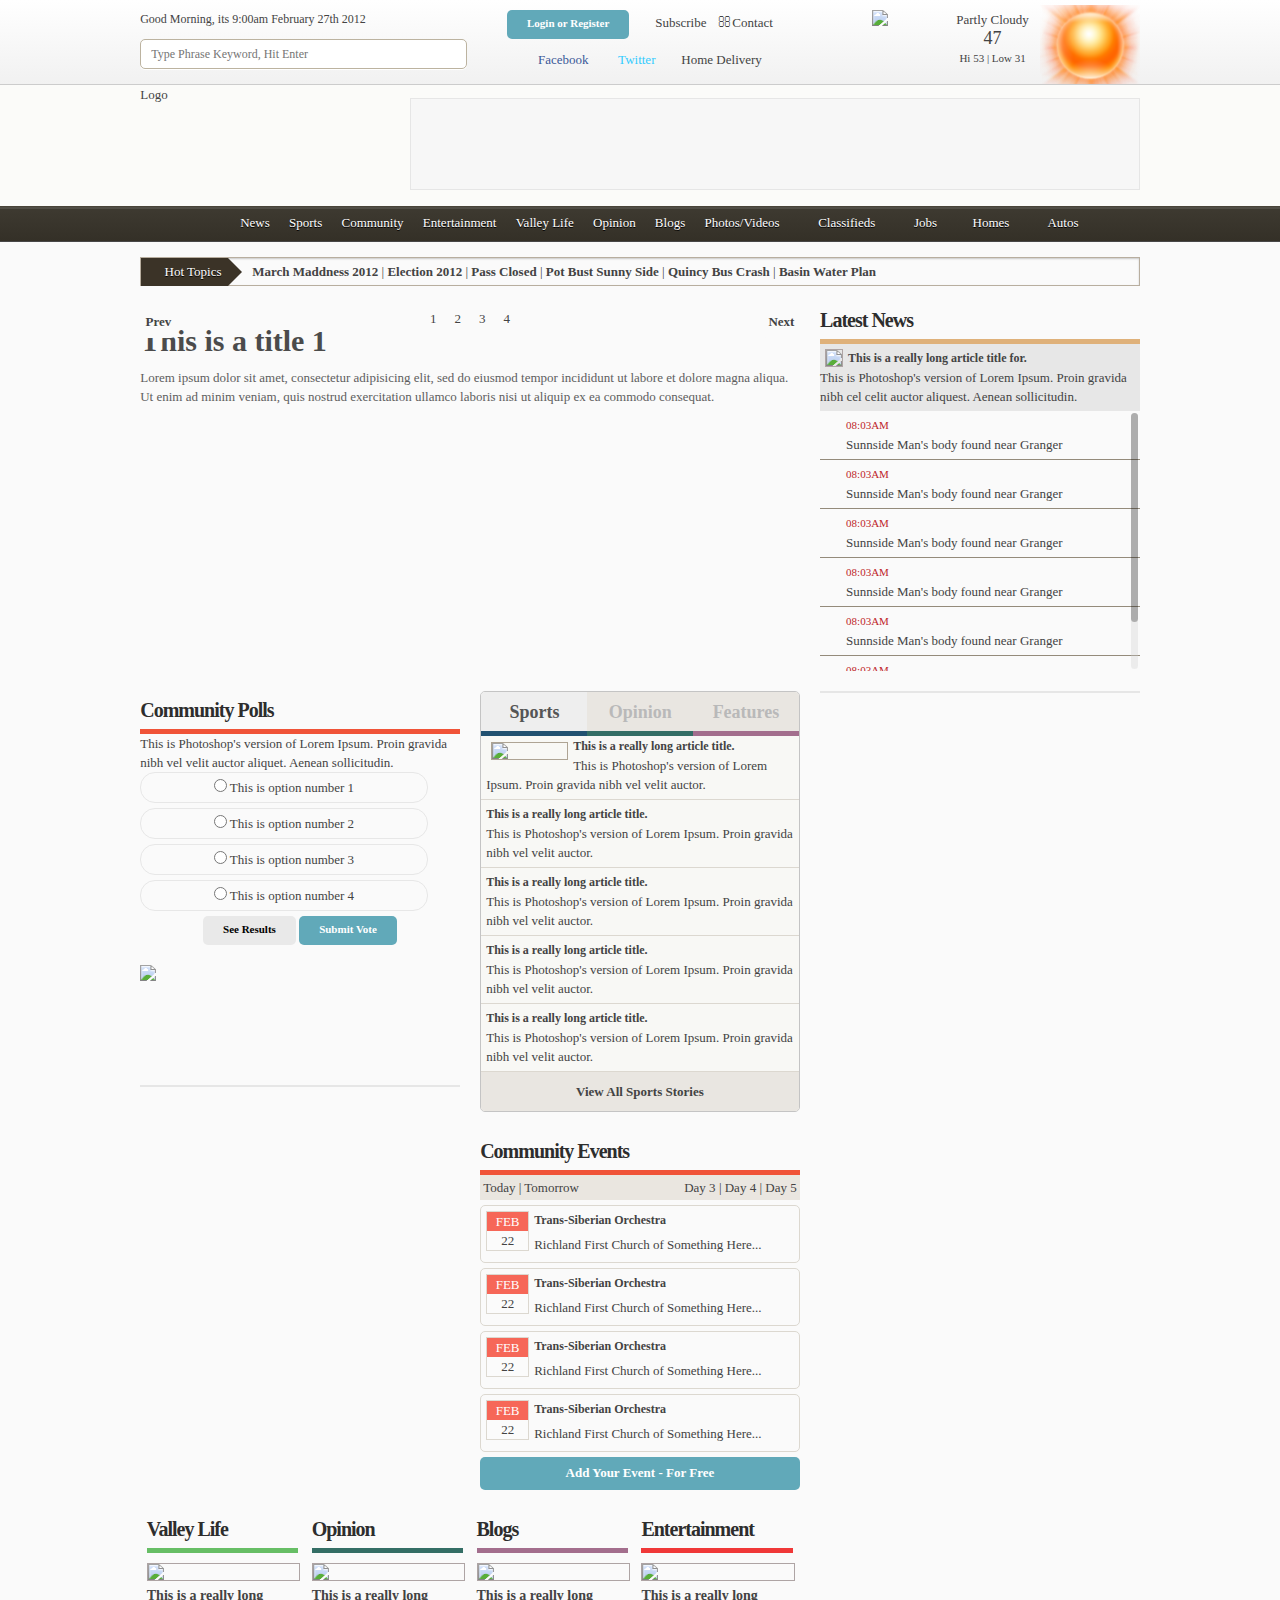
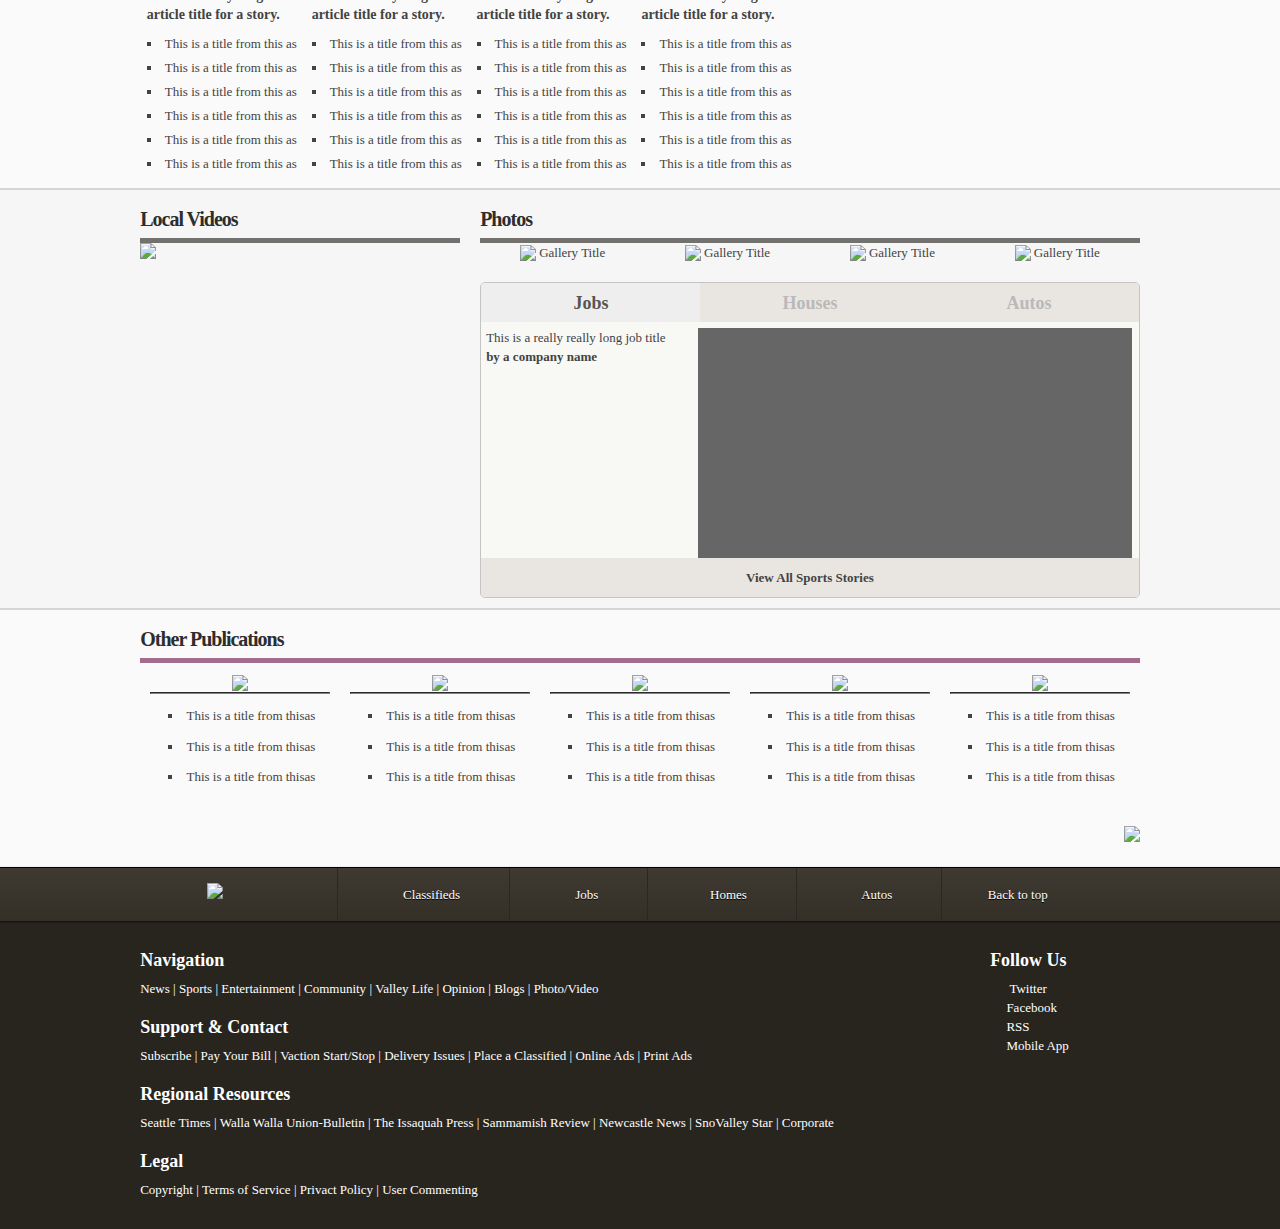
==== commit df3d9fb2: "Fixed Menu to not use html5 data attr for DTI  - We now add a class of fly and use the rel attr in p" ====
--- a/index.html
+++ b/index.html
@@ -112,8 +112,8 @@
               </a>
               <ul id="nav-list" class="hidden-phone hidden-tablet">
                 <li><a href="" title="Home"><i class="icon-home"></i>&nbsp;</a></li>
-                <li><a id="news" href="" title="News" data-section="news">News</a></li>
-                <li><a href="" title="Sports" data-section="sports">Sports</a></li>
+                <li><a id="news" href="" title="News" rel="news" class="fly">News</a></li>
+                <li><a href="" title="Sports" rel="sports" class="fly">Sports</a></li>
                 <li><a href="" title="Community" data-section="community">Community</a></li>
                 <li><a href="" title="Entertainment" data-section="entertainment">Entertainment</a></li>
                 <li><a href="" title="Valley Life" data-section="valleylife">Valley Life</a></li>
